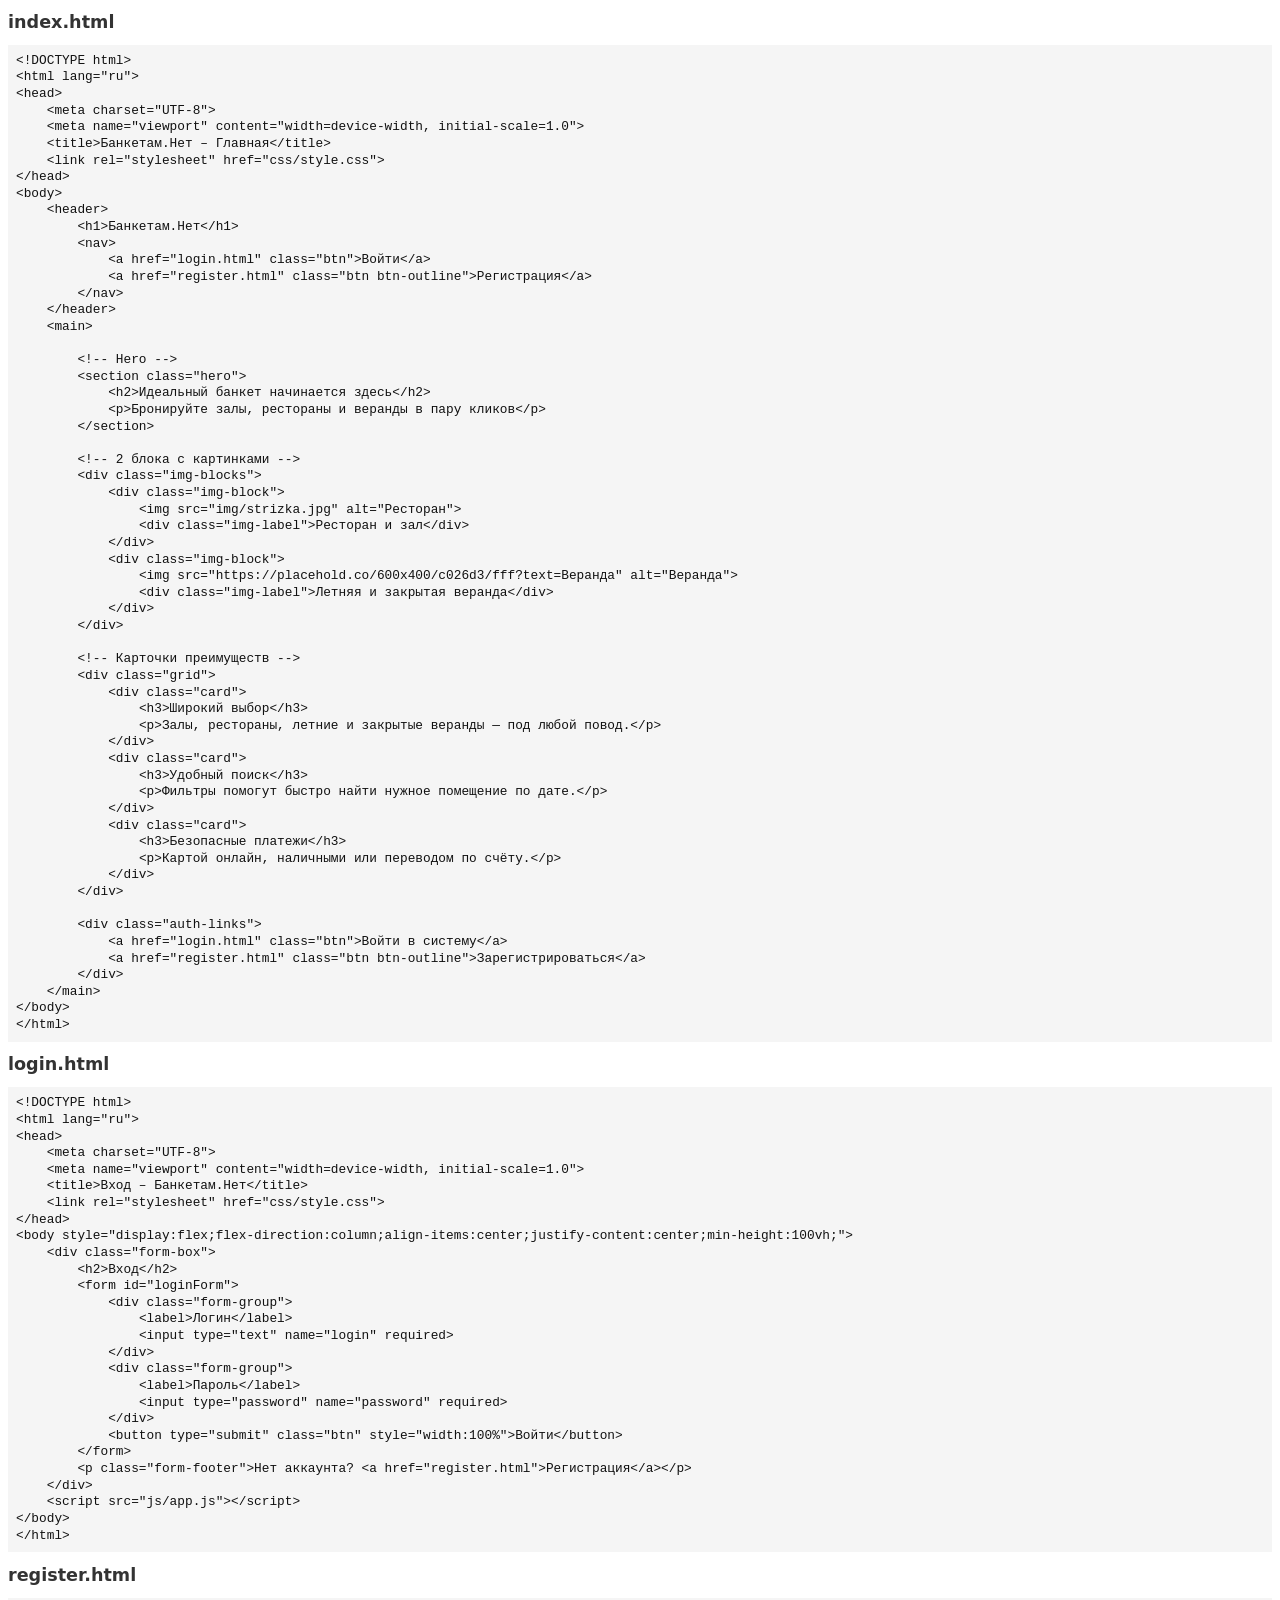
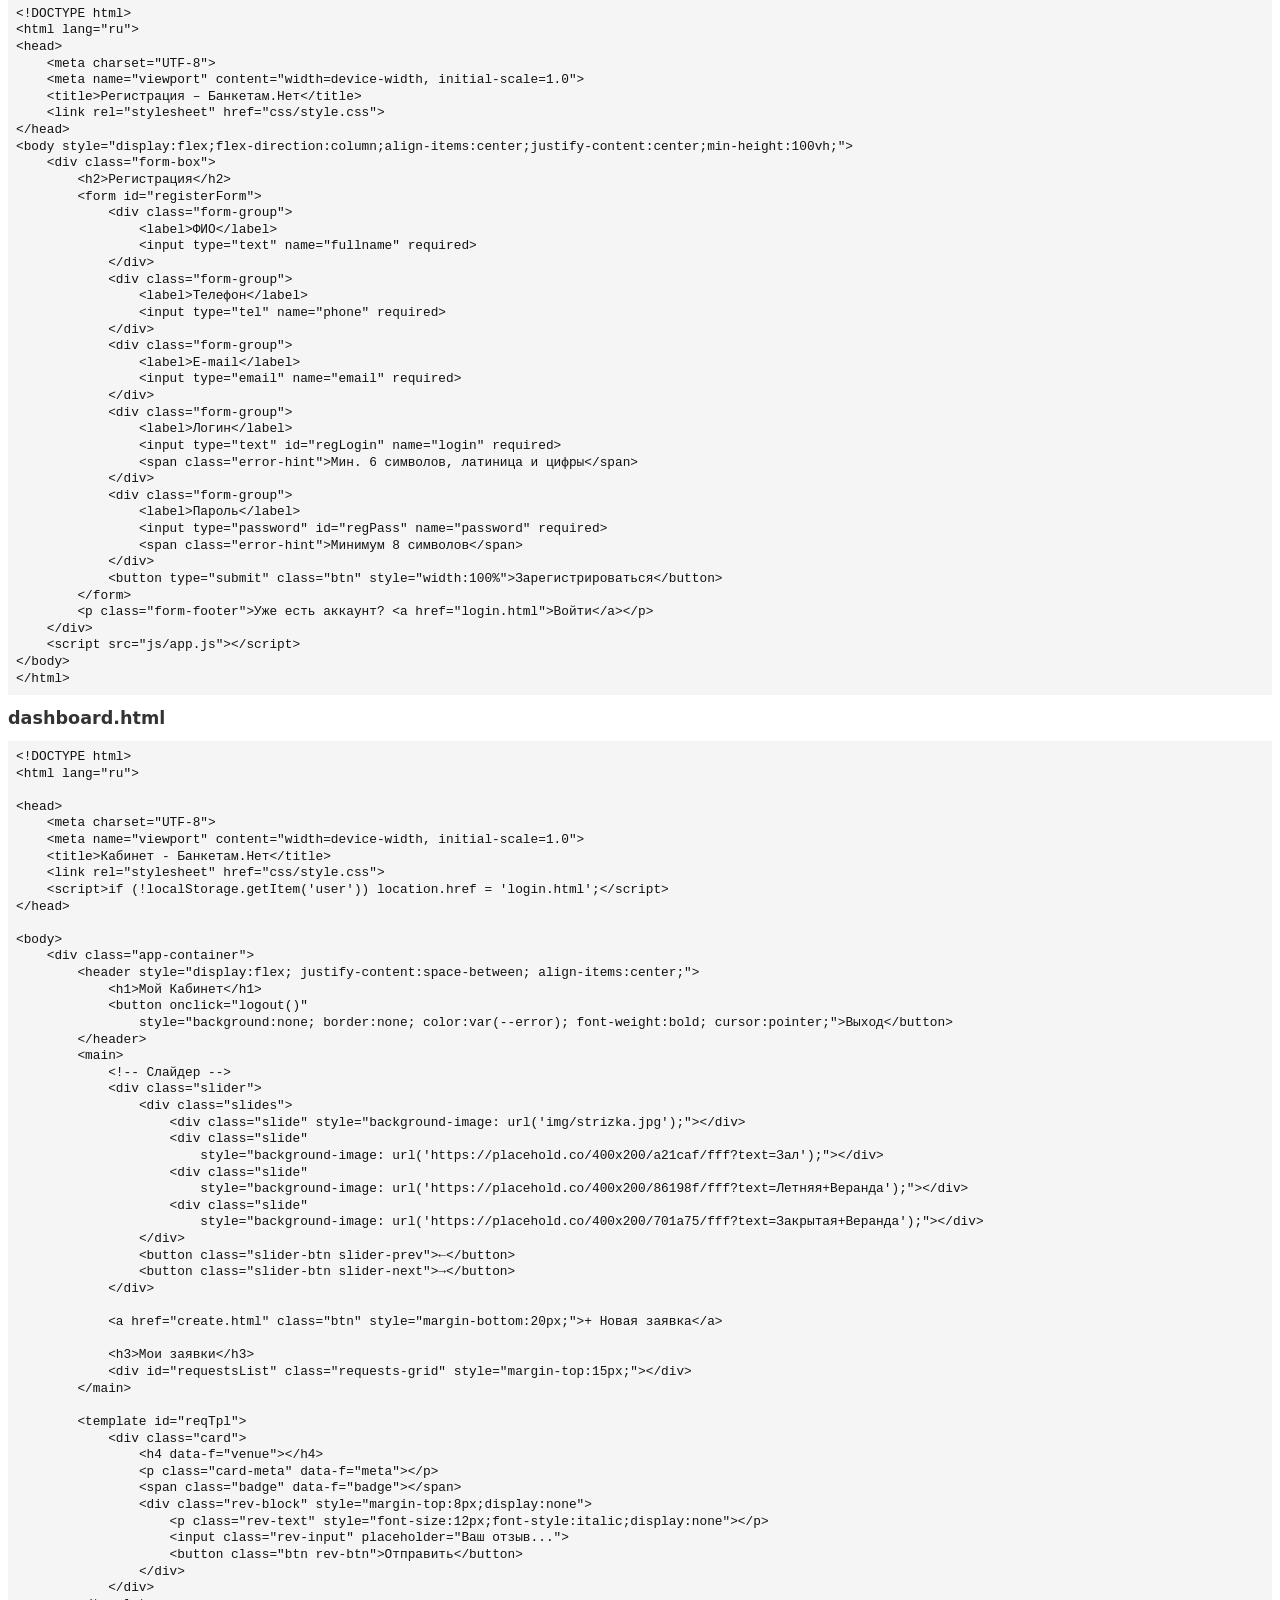
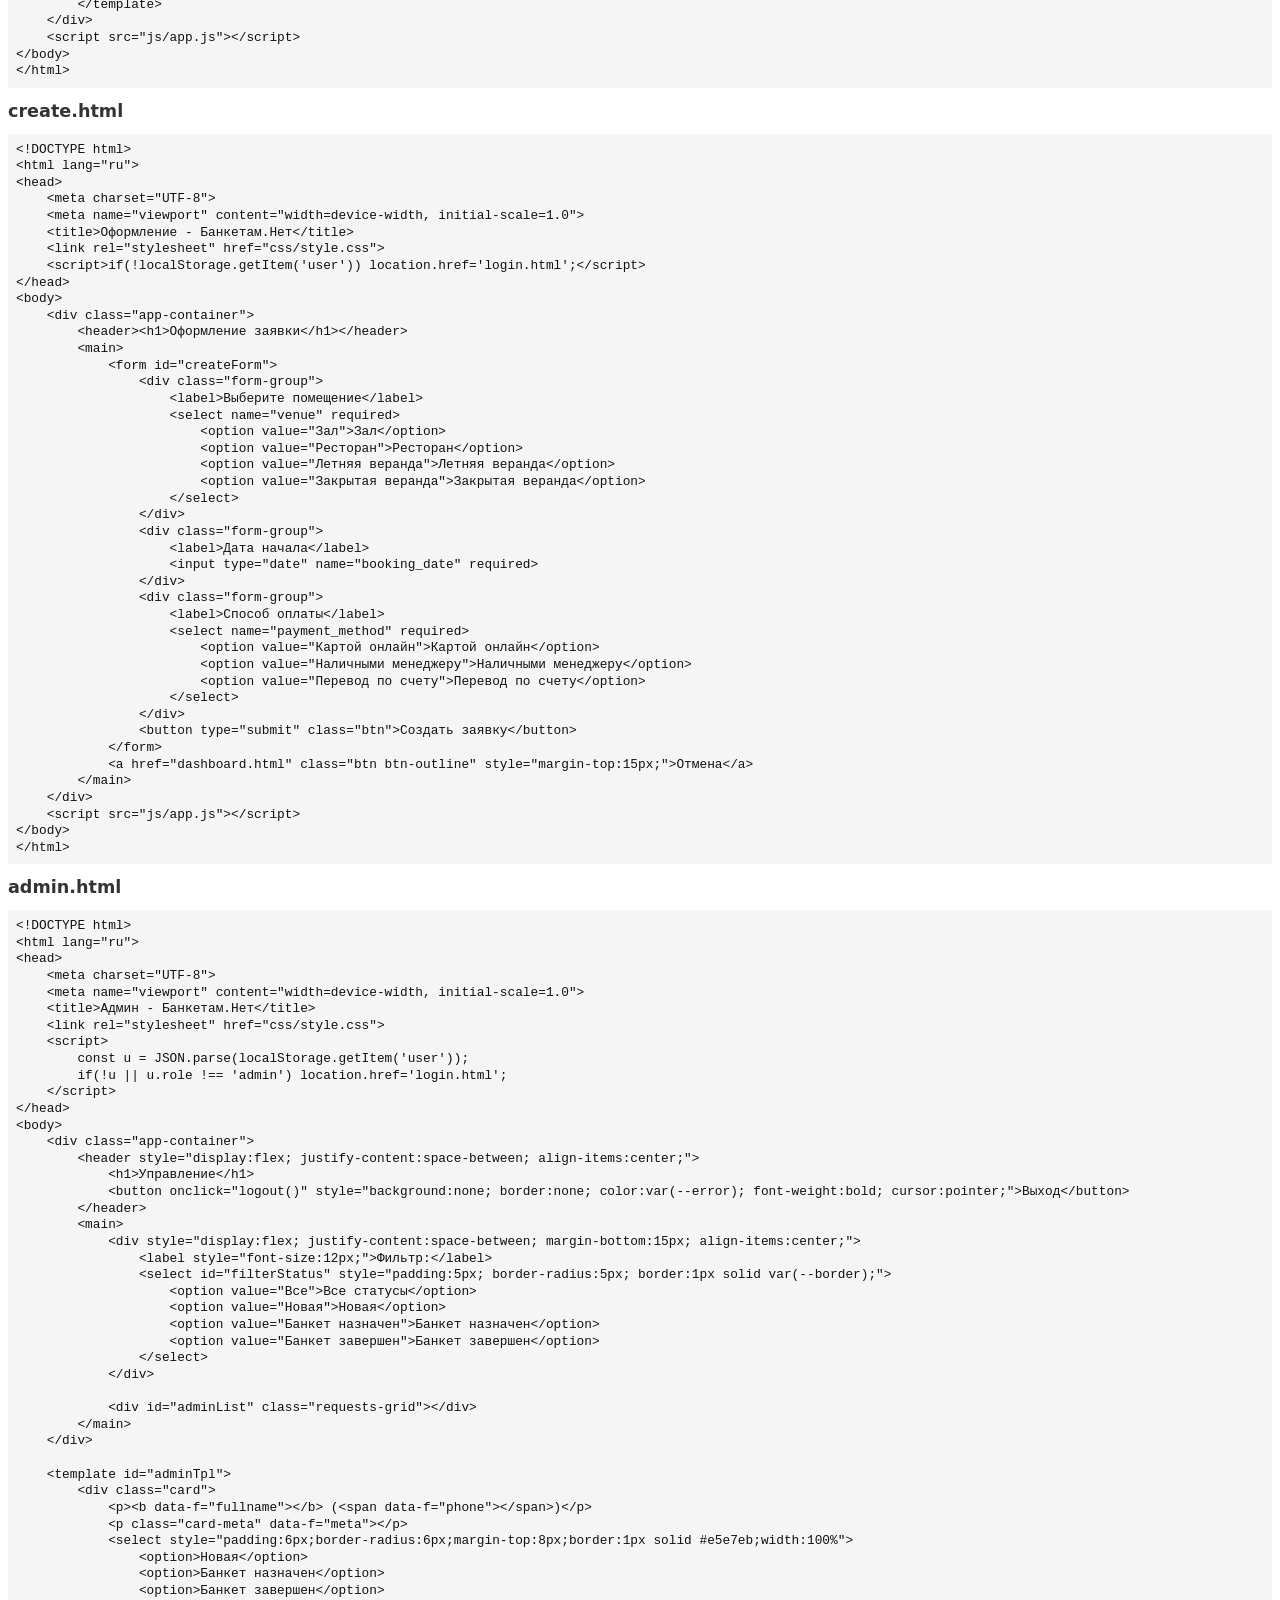
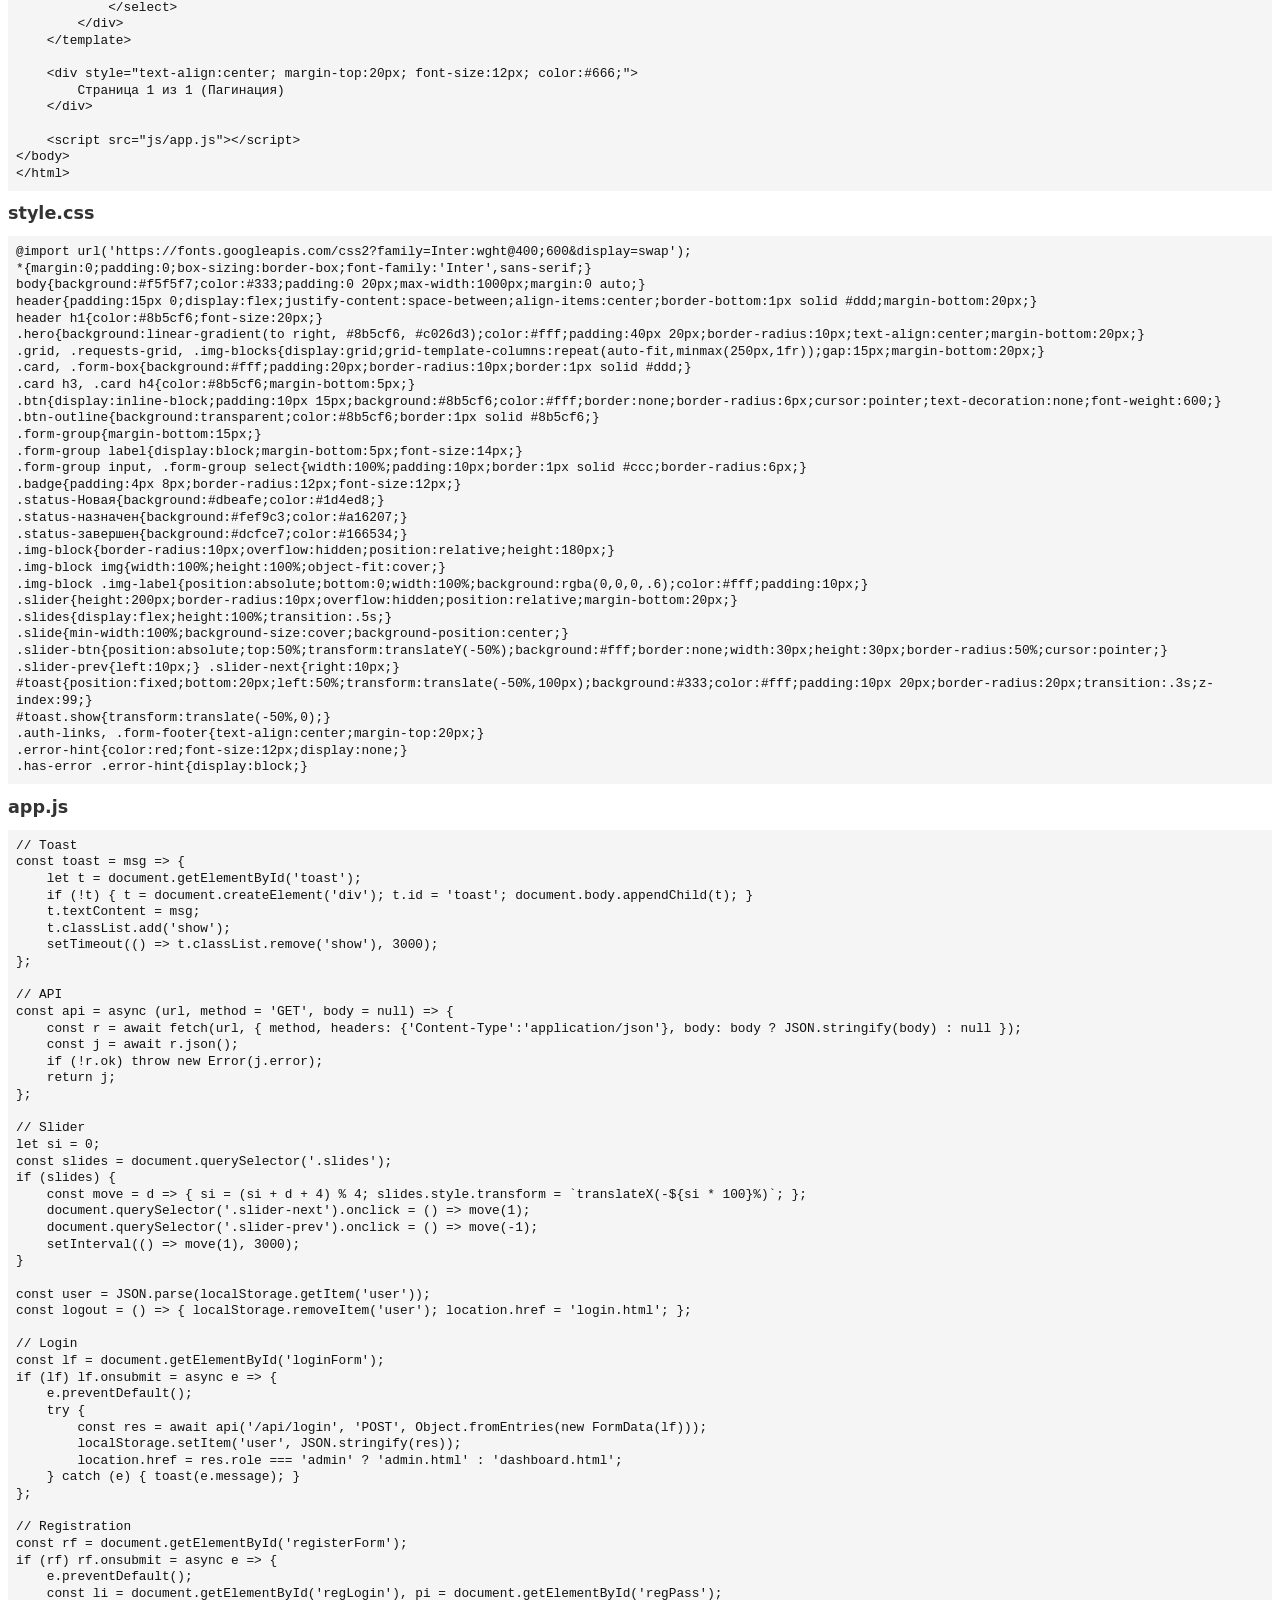
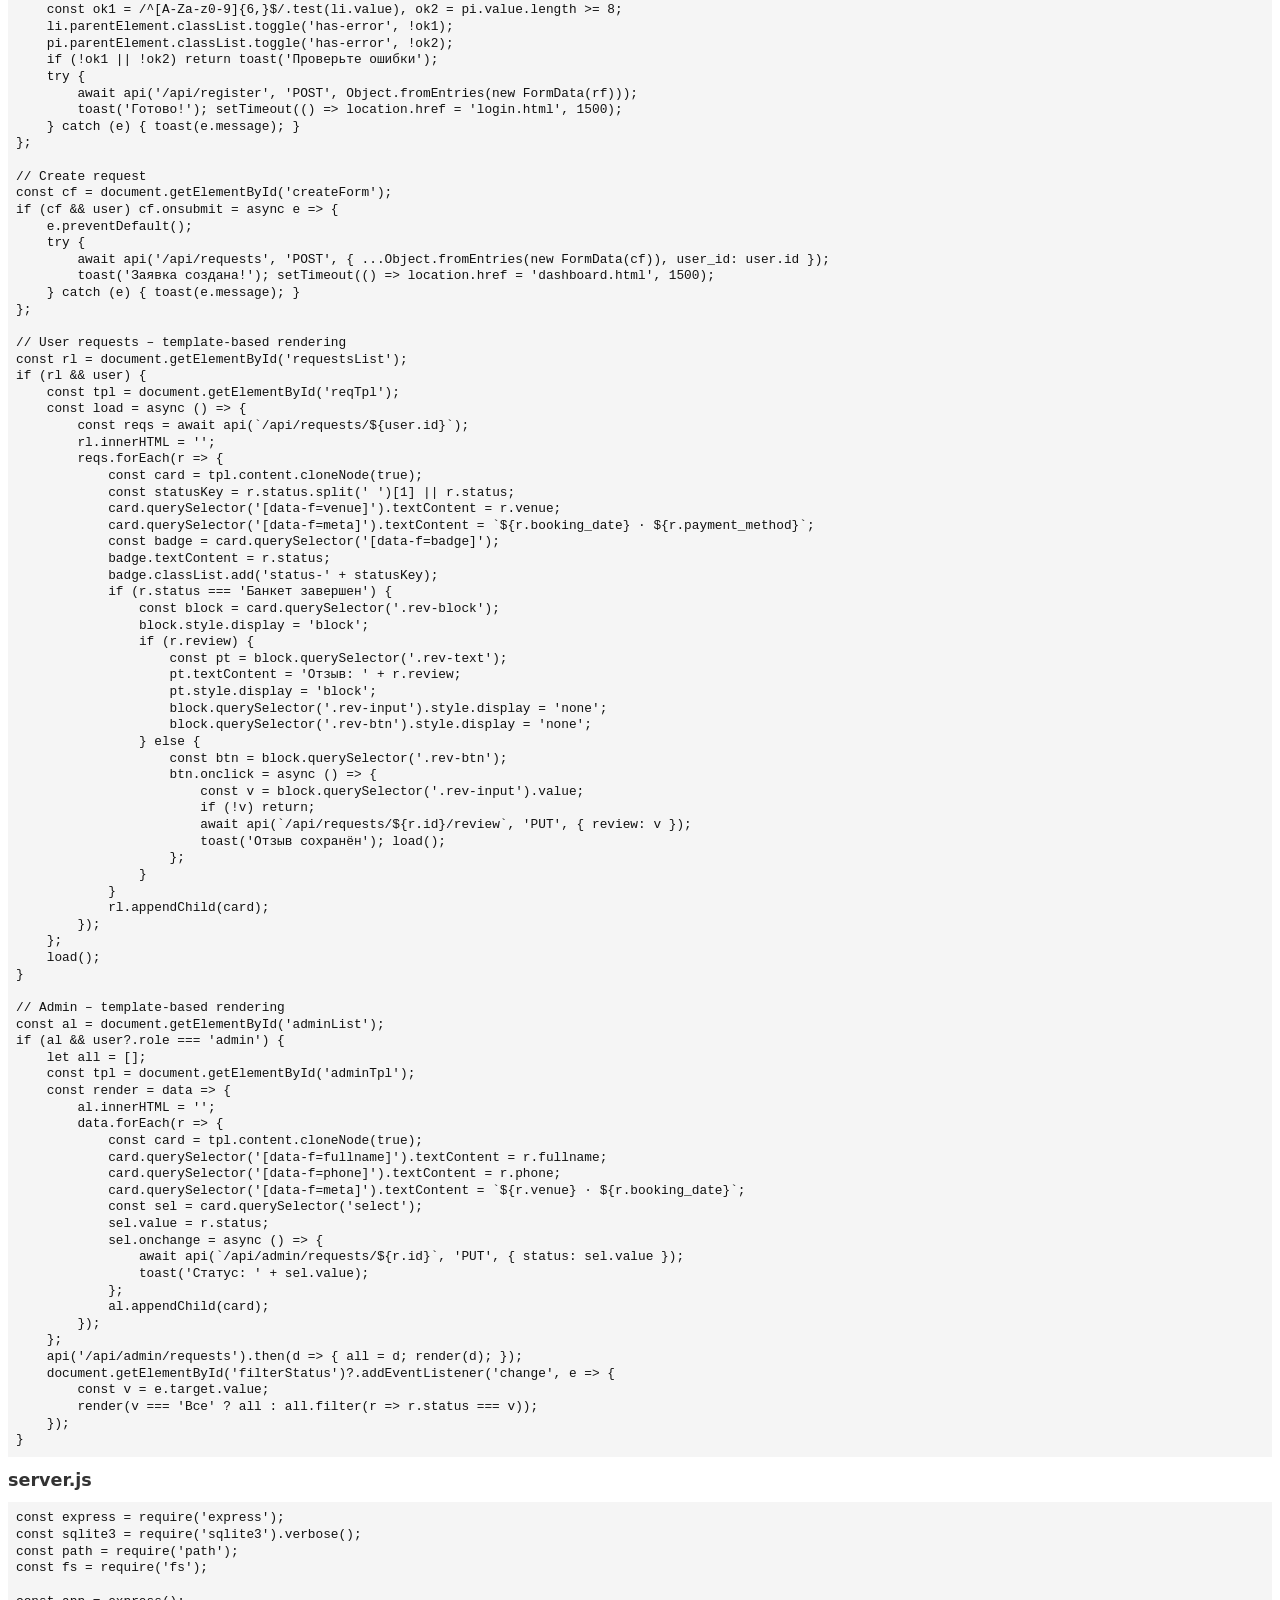
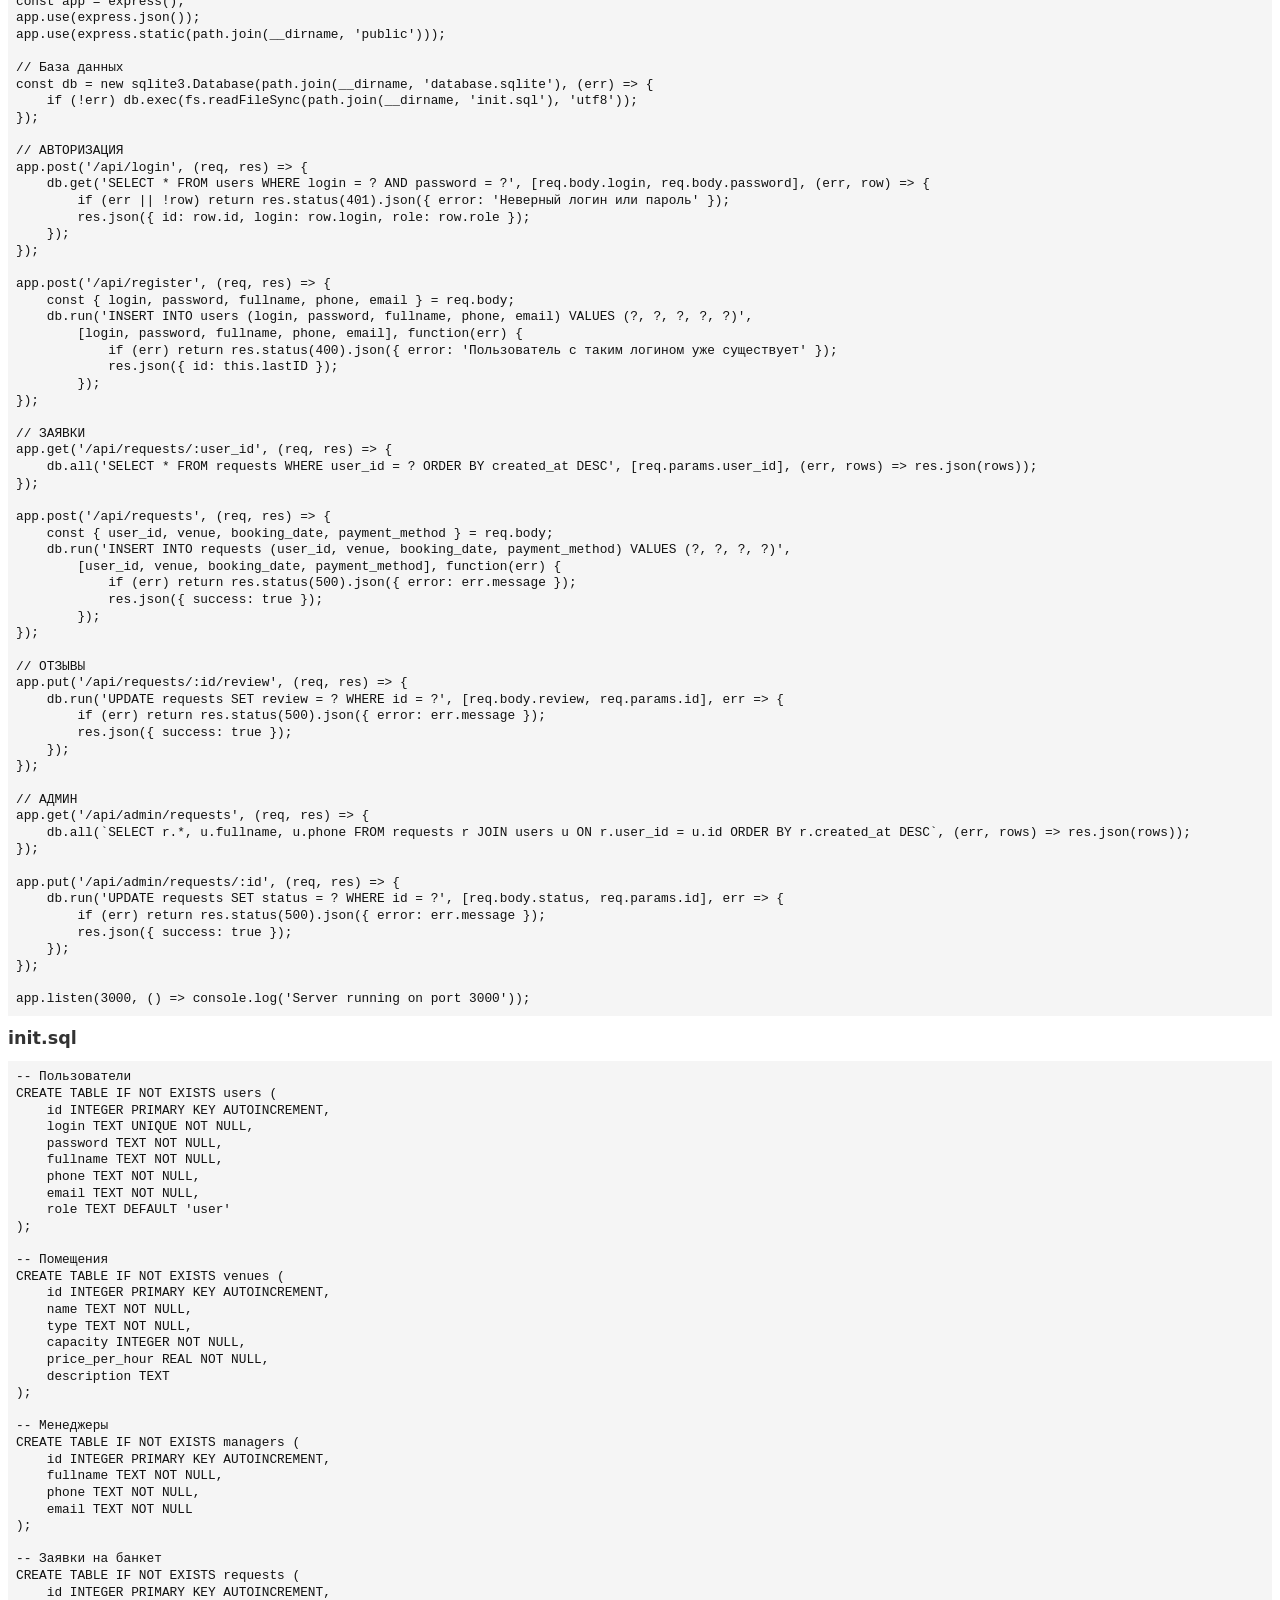
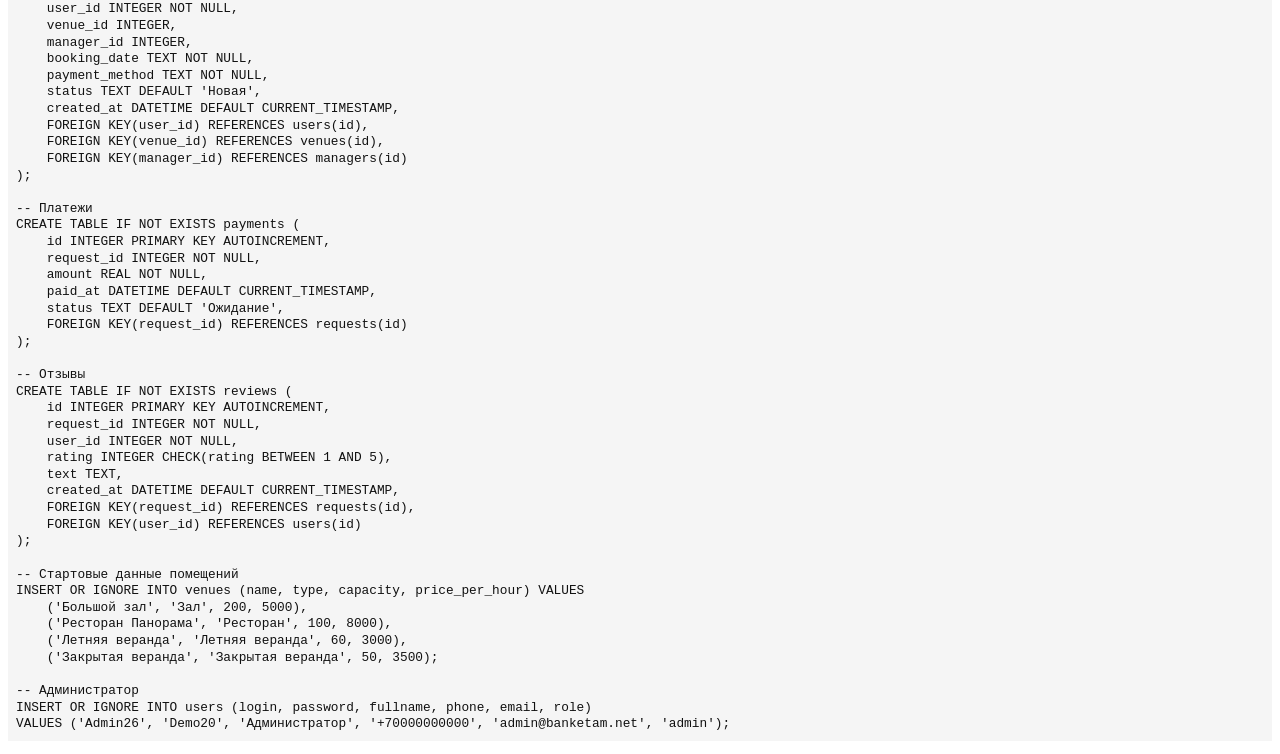
==== index.html @ 36aca2a1 "first commit" ====
<!DOCTYPE html>
<html lang="ru">
<head>
    <meta charset="UTF-8">
    <meta name="viewport" content="width=368,initial-scale=1.0,user-scalable=no">
    <title>Код проекта «Банкетам.Нет» – Apple Watch 8</title>
    <style>
        body{font-family:system-ui,sans-serif;background:#fff;color:#111;margin:0;padding:0;overflow-y:auto;}
        .file{margin:12px 8px;break-inside:avoid;}
        h2{font-size:1.1rem;color:#333;margin:4px 0;}
        pre{background:#f5f5f5;padding:8px;overflow-x:auto;font-size:0.8rem;line-height:1.3;white-space:pre-wrap;word-wrap:break-word;}
        code{font-family:monospace;}
        @media (max-width:400px){
            body{font-size:12px;}
            h2{font-size:1rem;}
        }
    </style>
</head>
<body>
    <div class="file">
        <h2>index.html</h2>
        <pre><code>&lt;!DOCTYPE html&gt;
&lt;html lang=&quot;ru&quot;&gt;
&lt;head&gt;
    &lt;meta charset=&quot;UTF-8&quot;&gt;
    &lt;meta name=&quot;viewport&quot; content=&quot;width=device-width, initial-scale=1.0&quot;&gt;
    &lt;title&gt;Банкетам.Нет – Главная&lt;/title&gt;
    &lt;link rel=&quot;stylesheet&quot; href=&quot;css/style.css&quot;&gt;
&lt;/head&gt;
&lt;body&gt;
    &lt;header&gt;
        &lt;h1&gt;Банкетам.Нет&lt;/h1&gt;
        &lt;nav&gt;
            &lt;a href=&quot;login.html&quot; class=&quot;btn&quot;&gt;Войти&lt;/a&gt;
            &lt;a href=&quot;register.html&quot; class=&quot;btn btn-outline&quot;&gt;Регистрация&lt;/a&gt;
        &lt;/nav&gt;
    &lt;/header&gt;
    &lt;main&gt;

        &lt;!-- Hero --&gt;
        &lt;section class=&quot;hero&quot;&gt;
            &lt;h2&gt;Идеальный банкет начинается здесь&lt;/h2&gt;
            &lt;p&gt;Бронируйте залы, рестораны и веранды в пару кликов&lt;/p&gt;
        &lt;/section&gt;

        &lt;!-- 2 блока с картинками --&gt;
        &lt;div class=&quot;img-blocks&quot;&gt;
            &lt;div class=&quot;img-block&quot;&gt;
                &lt;img src=&quot;img/strizka.jpg&quot; alt=&quot;Ресторан&quot;&gt;
                &lt;div class=&quot;img-label&quot;&gt;Ресторан и зал&lt;/div&gt;
            &lt;/div&gt;
            &lt;div class=&quot;img-block&quot;&gt;
                &lt;img src=&quot;https://placehold.co/600x400/c026d3/fff?text=Веранда&quot; alt=&quot;Веранда&quot;&gt;
                &lt;div class=&quot;img-label&quot;&gt;Летняя и закрытая веранда&lt;/div&gt;
            &lt;/div&gt;
        &lt;/div&gt;

        &lt;!-- Карточки преимуществ --&gt;
        &lt;div class=&quot;grid&quot;&gt;
            &lt;div class=&quot;card&quot;&gt;
                &lt;h3&gt;Широкий выбор&lt;/h3&gt;
                &lt;p&gt;Залы, рестораны, летние и закрытые веранды — под любой повод.&lt;/p&gt;
            &lt;/div&gt;
            &lt;div class=&quot;card&quot;&gt;
                &lt;h3&gt;Удобный поиск&lt;/h3&gt;
                &lt;p&gt;Фильтры помогут быстро найти нужное помещение по дате.&lt;/p&gt;
            &lt;/div&gt;
            &lt;div class=&quot;card&quot;&gt;
                &lt;h3&gt;Безопасные платежи&lt;/h3&gt;
                &lt;p&gt;Картой онлайн, наличными или переводом по счёту.&lt;/p&gt;
            &lt;/div&gt;
        &lt;/div&gt;

        &lt;div class=&quot;auth-links&quot;&gt;
            &lt;a href=&quot;login.html&quot; class=&quot;btn&quot;&gt;Войти в систему&lt;/a&gt;
            &lt;a href=&quot;register.html&quot; class=&quot;btn btn-outline&quot;&gt;Зарегистрироваться&lt;/a&gt;
        &lt;/div&gt;
    &lt;/main&gt;
&lt;/body&gt;
&lt;/html&gt;
</code></pre>
    </div>

    <div class="file">
        <h2>login.html</h2>
        <pre><code>&lt;!DOCTYPE html&gt;
&lt;html lang=&quot;ru&quot;&gt;
&lt;head&gt;
    &lt;meta charset=&quot;UTF-8&quot;&gt;
    &lt;meta name=&quot;viewport&quot; content=&quot;width=device-width, initial-scale=1.0&quot;&gt;
    &lt;title&gt;Вход – Банкетам.Нет&lt;/title&gt;
    &lt;link rel=&quot;stylesheet&quot; href=&quot;css/style.css&quot;&gt;
&lt;/head&gt;
&lt;body style=&quot;display:flex;flex-direction:column;align-items:center;justify-content:center;min-height:100vh;&quot;&gt;
    &lt;div class=&quot;form-box&quot;&gt;
        &lt;h2&gt;Вход&lt;/h2&gt;
        &lt;form id=&quot;loginForm&quot;&gt;
            &lt;div class=&quot;form-group&quot;&gt;
                &lt;label&gt;Логин&lt;/label&gt;
                &lt;input type=&quot;text&quot; name=&quot;login&quot; required&gt;
            &lt;/div&gt;
            &lt;div class=&quot;form-group&quot;&gt;
                &lt;label&gt;Пароль&lt;/label&gt;
                &lt;input type=&quot;password&quot; name=&quot;password&quot; required&gt;
            &lt;/div&gt;
            &lt;button type=&quot;submit&quot; class=&quot;btn&quot; style=&quot;width:100%&quot;&gt;Войти&lt;/button&gt;
        &lt;/form&gt;
        &lt;p class=&quot;form-footer&quot;&gt;Нет аккаунта? &lt;a href=&quot;register.html&quot;&gt;Регистрация&lt;/a&gt;&lt;/p&gt;
    &lt;/div&gt;
    &lt;script src=&quot;js/app.js&quot;&gt;&lt;/script&gt;
&lt;/body&gt;
&lt;/html&gt;
</code></pre>
    </div>

    <div class="file">
        <h2>register.html</h2>
        <pre><code>&lt;!DOCTYPE html&gt;
&lt;html lang=&quot;ru&quot;&gt;
&lt;head&gt;
    &lt;meta charset=&quot;UTF-8&quot;&gt;
    &lt;meta name=&quot;viewport&quot; content=&quot;width=device-width, initial-scale=1.0&quot;&gt;
    &lt;title&gt;Регистрация – Банкетам.Нет&lt;/title&gt;
    &lt;link rel=&quot;stylesheet&quot; href=&quot;css/style.css&quot;&gt;
&lt;/head&gt;
&lt;body style=&quot;display:flex;flex-direction:column;align-items:center;justify-content:center;min-height:100vh;&quot;&gt;
    &lt;div class=&quot;form-box&quot;&gt;
        &lt;h2&gt;Регистрация&lt;/h2&gt;
        &lt;form id=&quot;registerForm&quot;&gt;
            &lt;div class=&quot;form-group&quot;&gt;
                &lt;label&gt;ФИО&lt;/label&gt;
                &lt;input type=&quot;text&quot; name=&quot;fullname&quot; required&gt;
            &lt;/div&gt;
            &lt;div class=&quot;form-group&quot;&gt;
                &lt;label&gt;Телефон&lt;/label&gt;
                &lt;input type=&quot;tel&quot; name=&quot;phone&quot; required&gt;
            &lt;/div&gt;
            &lt;div class=&quot;form-group&quot;&gt;
                &lt;label&gt;E-mail&lt;/label&gt;
                &lt;input type=&quot;email&quot; name=&quot;email&quot; required&gt;
            &lt;/div&gt;
            &lt;div class=&quot;form-group&quot;&gt;
                &lt;label&gt;Логин&lt;/label&gt;
                &lt;input type=&quot;text&quot; id=&quot;regLogin&quot; name=&quot;login&quot; required&gt;
                &lt;span class=&quot;error-hint&quot;&gt;Мин. 6 символов, латиница и цифры&lt;/span&gt;
            &lt;/div&gt;
            &lt;div class=&quot;form-group&quot;&gt;
                &lt;label&gt;Пароль&lt;/label&gt;
                &lt;input type=&quot;password&quot; id=&quot;regPass&quot; name=&quot;password&quot; required&gt;
                &lt;span class=&quot;error-hint&quot;&gt;Минимум 8 символов&lt;/span&gt;
            &lt;/div&gt;
            &lt;button type=&quot;submit&quot; class=&quot;btn&quot; style=&quot;width:100%&quot;&gt;Зарегистрироваться&lt;/button&gt;
        &lt;/form&gt;
        &lt;p class=&quot;form-footer&quot;&gt;Уже есть аккаунт? &lt;a href=&quot;login.html&quot;&gt;Войти&lt;/a&gt;&lt;/p&gt;
    &lt;/div&gt;
    &lt;script src=&quot;js/app.js&quot;&gt;&lt;/script&gt;
&lt;/body&gt;
&lt;/html&gt;
</code></pre>
    </div>

    <div class="file">
        <h2>dashboard.html</h2>
        <pre><code>&lt;!DOCTYPE html&gt;
&lt;html lang=&quot;ru&quot;&gt;

&lt;head&gt;
    &lt;meta charset=&quot;UTF-8&quot;&gt;
    &lt;meta name=&quot;viewport&quot; content=&quot;width=device-width, initial-scale=1.0&quot;&gt;
    &lt;title&gt;Кабинет - Банкетам.Нет&lt;/title&gt;
    &lt;link rel=&quot;stylesheet&quot; href=&quot;css/style.css&quot;&gt;
    &lt;script&gt;if (!localStorage.getItem('user')) location.href = 'login.html';&lt;/script&gt;
&lt;/head&gt;

&lt;body&gt;
    &lt;div class=&quot;app-container&quot;&gt;
        &lt;header style=&quot;display:flex; justify-content:space-between; align-items:center;&quot;&gt;
            &lt;h1&gt;Мой Кабинет&lt;/h1&gt;
            &lt;button onclick=&quot;logout()&quot;
                style=&quot;background:none; border:none; color:var(--error); font-weight:bold; cursor:pointer;&quot;&gt;Выход&lt;/button&gt;
        &lt;/header&gt;
        &lt;main&gt;
            &lt;!-- Слайдер --&gt;
            &lt;div class=&quot;slider&quot;&gt;
                &lt;div class=&quot;slides&quot;&gt;
                    &lt;div class=&quot;slide&quot; style=&quot;background-image: url('img/strizka.jpg');&quot;&gt;&lt;/div&gt;
                    &lt;div class=&quot;slide&quot;
                        style=&quot;background-image: url('https://placehold.co/400x200/a21caf/fff?text=Зал');&quot;&gt;&lt;/div&gt;
                    &lt;div class=&quot;slide&quot;
                        style=&quot;background-image: url('https://placehold.co/400x200/86198f/fff?text=Летняя+Веранда');&quot;&gt;&lt;/div&gt;
                    &lt;div class=&quot;slide&quot;
                        style=&quot;background-image: url('https://placehold.co/400x200/701a75/fff?text=Закрытая+Веранда');&quot;&gt;&lt;/div&gt;
                &lt;/div&gt;
                &lt;button class=&quot;slider-btn slider-prev&quot;&gt;&larr;&lt;/button&gt;
                &lt;button class=&quot;slider-btn slider-next&quot;&gt;&rarr;&lt;/button&gt;
            &lt;/div&gt;

            &lt;a href=&quot;create.html&quot; class=&quot;btn&quot; style=&quot;margin-bottom:20px;&quot;&gt;+ Новая заявка&lt;/a&gt;

            &lt;h3&gt;Мои заявки&lt;/h3&gt;
            &lt;div id=&quot;requestsList&quot; class=&quot;requests-grid&quot; style=&quot;margin-top:15px;&quot;&gt;&lt;/div&gt;
        &lt;/main&gt;

        &lt;template id=&quot;reqTpl&quot;&gt;
            &lt;div class=&quot;card&quot;&gt;
                &lt;h4 data-f=&quot;venue&quot;&gt;&lt;/h4&gt;
                &lt;p class=&quot;card-meta&quot; data-f=&quot;meta&quot;&gt;&lt;/p&gt;
                &lt;span class=&quot;badge&quot; data-f=&quot;badge&quot;&gt;&lt;/span&gt;
                &lt;div class=&quot;rev-block&quot; style=&quot;margin-top:8px;display:none&quot;&gt;
                    &lt;p class=&quot;rev-text&quot; style=&quot;font-size:12px;font-style:italic;display:none&quot;&gt;&lt;/p&gt;
                    &lt;input class=&quot;rev-input&quot; placeholder=&quot;Ваш отзыв...&quot;&gt;
                    &lt;button class=&quot;btn rev-btn&quot;&gt;Отправить&lt;/button&gt;
                &lt;/div&gt;
            &lt;/div&gt;
        &lt;/template&gt;
    &lt;/div&gt;
    &lt;script src=&quot;js/app.js&quot;&gt;&lt;/script&gt;
&lt;/body&gt;
&lt;/html&gt;
</code></pre>
    </div>

    <div class="file">
        <h2>create.html</h2>
        <pre><code>&lt;!DOCTYPE html&gt;
&lt;html lang=&quot;ru&quot;&gt;
&lt;head&gt;
    &lt;meta charset=&quot;UTF-8&quot;&gt;
    &lt;meta name=&quot;viewport&quot; content=&quot;width=device-width, initial-scale=1.0&quot;&gt;
    &lt;title&gt;Оформление - Банкетам.Нет&lt;/title&gt;
    &lt;link rel=&quot;stylesheet&quot; href=&quot;css/style.css&quot;&gt;
    &lt;script&gt;if(!localStorage.getItem('user')) location.href='login.html';&lt;/script&gt;
&lt;/head&gt;
&lt;body&gt;
    &lt;div class=&quot;app-container&quot;&gt;
        &lt;header&gt;&lt;h1&gt;Оформление заявки&lt;/h1&gt;&lt;/header&gt;
        &lt;main&gt;
            &lt;form id=&quot;createForm&quot;&gt;
                &lt;div class=&quot;form-group&quot;&gt;
                    &lt;label&gt;Выберите помещение&lt;/label&gt;
                    &lt;select name=&quot;venue&quot; required&gt;
                        &lt;option value=&quot;Зал&quot;&gt;Зал&lt;/option&gt;
                        &lt;option value=&quot;Ресторан&quot;&gt;Ресторан&lt;/option&gt;
                        &lt;option value=&quot;Летняя веранда&quot;&gt;Летняя веранда&lt;/option&gt;
                        &lt;option value=&quot;Закрытая веранда&quot;&gt;Закрытая веранда&lt;/option&gt;
                    &lt;/select&gt;
                &lt;/div&gt;
                &lt;div class=&quot;form-group&quot;&gt;
                    &lt;label&gt;Дата начала&lt;/label&gt;
                    &lt;input type=&quot;date&quot; name=&quot;booking_date&quot; required&gt;
                &lt;/div&gt;
                &lt;div class=&quot;form-group&quot;&gt;
                    &lt;label&gt;Способ оплаты&lt;/label&gt;
                    &lt;select name=&quot;payment_method&quot; required&gt;
                        &lt;option value=&quot;Картой онлайн&quot;&gt;Картой онлайн&lt;/option&gt;
                        &lt;option value=&quot;Наличными менеджеру&quot;&gt;Наличными менеджеру&lt;/option&gt;
                        &lt;option value=&quot;Перевод по счету&quot;&gt;Перевод по счету&lt;/option&gt;
                    &lt;/select&gt;
                &lt;/div&gt;
                &lt;button type=&quot;submit&quot; class=&quot;btn&quot;&gt;Создать заявку&lt;/button&gt;
            &lt;/form&gt;
            &lt;a href=&quot;dashboard.html&quot; class=&quot;btn btn-outline&quot; style=&quot;margin-top:15px;&quot;&gt;Отмена&lt;/a&gt;
        &lt;/main&gt;
    &lt;/div&gt;
    &lt;script src=&quot;js/app.js&quot;&gt;&lt;/script&gt;
&lt;/body&gt;
&lt;/html&gt;
</code></pre>
    </div>

    <div class="file">
        <h2>admin.html</h2>
        <pre><code>&lt;!DOCTYPE html&gt;
&lt;html lang=&quot;ru&quot;&gt;
&lt;head&gt;
    &lt;meta charset=&quot;UTF-8&quot;&gt;
    &lt;meta name=&quot;viewport&quot; content=&quot;width=device-width, initial-scale=1.0&quot;&gt;
    &lt;title&gt;Админ - Банкетам.Нет&lt;/title&gt;
    &lt;link rel=&quot;stylesheet&quot; href=&quot;css/style.css&quot;&gt;
    &lt;script&gt;
        const u = JSON.parse(localStorage.getItem('user'));
        if(!u || u.role !== 'admin') location.href='login.html';
    &lt;/script&gt;
&lt;/head&gt;
&lt;body&gt;
    &lt;div class=&quot;app-container&quot;&gt;
        &lt;header style=&quot;display:flex; justify-content:space-between; align-items:center;&quot;&gt;
            &lt;h1&gt;Управление&lt;/h1&gt;
            &lt;button onclick=&quot;logout()&quot; style=&quot;background:none; border:none; color:var(--error); font-weight:bold; cursor:pointer;&quot;&gt;Выход&lt;/button&gt;
        &lt;/header&gt;
        &lt;main&gt;
            &lt;div style=&quot;display:flex; justify-content:space-between; margin-bottom:15px; align-items:center;&quot;&gt;
                &lt;label style=&quot;font-size:12px;&quot;&gt;Фильтр:&lt;/label&gt;
                &lt;select id=&quot;filterStatus&quot; style=&quot;padding:5px; border-radius:5px; border:1px solid var(--border);&quot;&gt;
                    &lt;option value=&quot;Все&quot;&gt;Все статусы&lt;/option&gt;
                    &lt;option value=&quot;Новая&quot;&gt;Новая&lt;/option&gt;
                    &lt;option value=&quot;Банкет назначен&quot;&gt;Банкет назначен&lt;/option&gt;
                    &lt;option value=&quot;Банкет завершен&quot;&gt;Банкет завершен&lt;/option&gt;
                &lt;/select&gt;
            &lt;/div&gt;

            &lt;div id=&quot;adminList&quot; class=&quot;requests-grid&quot;&gt;&lt;/div&gt;
        &lt;/main&gt;
    &lt;/div&gt;

    &lt;template id=&quot;adminTpl&quot;&gt;
        &lt;div class=&quot;card&quot;&gt;
            &lt;p&gt;&lt;b data-f=&quot;fullname&quot;&gt;&lt;/b&gt; (&lt;span data-f=&quot;phone&quot;&gt;&lt;/span&gt;)&lt;/p&gt;
            &lt;p class=&quot;card-meta&quot; data-f=&quot;meta&quot;&gt;&lt;/p&gt;
            &lt;select style=&quot;padding:6px;border-radius:6px;margin-top:8px;border:1px solid #e5e7eb;width:100%&quot;&gt;
                &lt;option&gt;Новая&lt;/option&gt;
                &lt;option&gt;Банкет назначен&lt;/option&gt;
                &lt;option&gt;Банкет завершен&lt;/option&gt;
            &lt;/select&gt;
        &lt;/div&gt;
    &lt;/template&gt;

    &lt;div style=&quot;text-align:center; margin-top:20px; font-size:12px; color:#666;&quot;&gt;
        Страница 1 из 1 (Пагинация)
    &lt;/div&gt;

    &lt;script src=&quot;js/app.js&quot;&gt;&lt;/script&gt;
&lt;/body&gt;
&lt;/html&gt;
</code></pre>
    </div>

    <div class="file">
        <h2>style.css</h2>
        <pre><code>@import url('https://fonts.googleapis.com/css2?family=Inter:wght@400;600&display=swap');
*{margin:0;padding:0;box-sizing:border-box;font-family:'Inter',sans-serif;}
body{background:#f5f5f7;color:#333;padding:0 20px;max-width:1000px;margin:0 auto;}
header{padding:15px 0;display:flex;justify-content:space-between;align-items:center;border-bottom:1px solid #ddd;margin-bottom:20px;}
header h1{color:#8b5cf6;font-size:20px;}
.hero{background:linear-gradient(to right, #8b5cf6, #c026d3);color:#fff;padding:40px 20px;border-radius:10px;text-align:center;margin-bottom:20px;}
.grid, .requests-grid, .img-blocks{display:grid;grid-template-columns:repeat(auto-fit,minmax(250px,1fr));gap:15px;margin-bottom:20px;}
.card, .form-box{background:#fff;padding:20px;border-radius:10px;border:1px solid #ddd;}
.card h3, .card h4{color:#8b5cf6;margin-bottom:5px;}
.btn{display:inline-block;padding:10px 15px;background:#8b5cf6;color:#fff;border:none;border-radius:6px;cursor:pointer;text-decoration:none;font-weight:600;}
.btn-outline{background:transparent;color:#8b5cf6;border:1px solid #8b5cf6;}
.form-group{margin-bottom:15px;}
.form-group label{display:block;margin-bottom:5px;font-size:14px;}
.form-group input, .form-group select{width:100%;padding:10px;border:1px solid #ccc;border-radius:6px;}
.badge{padding:4px 8px;border-radius:12px;font-size:12px;}
.status-Новая{background:#dbeafe;color:#1d4ed8;}
.status-назначен{background:#fef9c3;color:#a16207;}
.status-завершен{background:#dcfce7;color:#166534;}
.img-block{border-radius:10px;overflow:hidden;position:relative;height:180px;}
.img-block img{width:100%;height:100%;object-fit:cover;}
.img-block .img-label{position:absolute;bottom:0;width:100%;background:rgba(0,0,0,.6);color:#fff;padding:10px;}
.slider{height:200px;border-radius:10px;overflow:hidden;position:relative;margin-bottom:20px;}
.slides{display:flex;height:100%;transition:.5s;}
.slide{min-width:100%;background-size:cover;background-position:center;}
.slider-btn{position:absolute;top:50%;transform:translateY(-50%);background:#fff;border:none;width:30px;height:30px;border-radius:50%;cursor:pointer;}
.slider-prev{left:10px;} .slider-next{right:10px;}
#toast{position:fixed;bottom:20px;left:50%;transform:translate(-50%,100px);background:#333;color:#fff;padding:10px 20px;border-radius:20px;transition:.3s;z-index:99;}
#toast.show{transform:translate(-50%,0);}
.auth-links, .form-footer{text-align:center;margin-top:20px;}
.error-hint{color:red;font-size:12px;display:none;}
.has-error .error-hint{display:block;}
</code></pre>
    </div>

    <div class="file">
        <h2>app.js</h2>
        <pre><code>// Toast
const toast = msg => {
    let t = document.getElementById('toast');
    if (!t) { t = document.createElement('div'); t.id = 'toast'; document.body.appendChild(t); }
    t.textContent = msg;
    t.classList.add('show');
    setTimeout(() => t.classList.remove('show'), 3000);
};

// API
const api = async (url, method = 'GET', body = null) => {
    const r = await fetch(url, { method, headers: {'Content-Type':'application/json'}, body: body ? JSON.stringify(body) : null });
    const j = await r.json();
    if (!r.ok) throw new Error(j.error);
    return j;
};

// Slider
let si = 0;
const slides = document.querySelector('.slides');
if (slides) {
    const move = d => { si = (si + d + 4) % 4; slides.style.transform = `translateX(-${si * 100}%)`; };
    document.querySelector('.slider-next').onclick = () => move(1);
    document.querySelector('.slider-prev').onclick = () => move(-1);
    setInterval(() => move(1), 3000);
}

const user = JSON.parse(localStorage.getItem('user'));
const logout = () => { localStorage.removeItem('user'); location.href = 'login.html'; };

// Login
const lf = document.getElementById('loginForm');
if (lf) lf.onsubmit = async e => {
    e.preventDefault();
    try {
        const res = await api('/api/login', 'POST', Object.fromEntries(new FormData(lf)));
        localStorage.setItem('user', JSON.stringify(res));
        location.href = res.role === 'admin' ? 'admin.html' : 'dashboard.html';
    } catch (e) { toast(e.message); }
};

// Registration
const rf = document.getElementById('registerForm');
if (rf) rf.onsubmit = async e => {
    e.preventDefault();
    const li = document.getElementById('regLogin'), pi = document.getElementById('regPass');
    const ok1 = /^[A-Za-z0-9]{6,}$/.test(li.value), ok2 = pi.value.length >= 8;
    li.parentElement.classList.toggle('has-error', !ok1);
    pi.parentElement.classList.toggle('has-error', !ok2);
    if (!ok1 || !ok2) return toast('Проверьте ошибки');
    try {
        await api('/api/register', 'POST', Object.fromEntries(new FormData(rf)));
        toast('Готово!'); setTimeout(() => location.href = 'login.html', 1500);
    } catch (e) { toast(e.message); }
};

// Create request
const cf = document.getElementById('createForm');
if (cf && user) cf.onsubmit = async e => {
    e.preventDefault();
    try {
        await api('/api/requests', 'POST', { ...Object.fromEntries(new FormData(cf)), user_id: user.id });
        toast('Заявка создана!'); setTimeout(() => location.href = 'dashboard.html', 1500);
    } catch (e) { toast(e.message); }
};

// User requests – template‑based rendering
const rl = document.getElementById('requestsList');
if (rl && user) {
    const tpl = document.getElementById('reqTpl');
    const load = async () => {
        const reqs = await api(`/api/requests/${user.id}`);
        rl.innerHTML = '';
        reqs.forEach(r => {
            const card = tpl.content.cloneNode(true);
            const statusKey = r.status.split(' ')[1] || r.status;
            card.querySelector('[data-f=venue]').textContent = r.venue;
            card.querySelector('[data-f=meta]').textContent = `${r.booking_date} · ${r.payment_method}`;
            const badge = card.querySelector('[data-f=badge]');
            badge.textContent = r.status;
            badge.classList.add('status-' + statusKey);
            if (r.status === 'Банкет завершен') {
                const block = card.querySelector('.rev-block');
                block.style.display = 'block';
                if (r.review) {
                    const pt = block.querySelector('.rev-text');
                    pt.textContent = 'Отзыв: ' + r.review;
                    pt.style.display = 'block';
                    block.querySelector('.rev-input').style.display = 'none';
                    block.querySelector('.rev-btn').style.display = 'none';
                } else {
                    const btn = block.querySelector('.rev-btn');
                    btn.onclick = async () => {
                        const v = block.querySelector('.rev-input').value;
                        if (!v) return;
                        await api(`/api/requests/${r.id}/review`, 'PUT', { review: v });
                        toast('Отзыв сохранён'); load();
                    };
                }
            }
            rl.appendChild(card);
        });
    };
    load();
}

// Admin – template‑based rendering
const al = document.getElementById('adminList');
if (al && user?.role === 'admin') {
    let all = [];
    const tpl = document.getElementById('adminTpl');
    const render = data => {
        al.innerHTML = '';
        data.forEach(r => {
            const card = tpl.content.cloneNode(true);
            card.querySelector('[data-f=fullname]').textContent = r.fullname;
            card.querySelector('[data-f=phone]').textContent = r.phone;
            card.querySelector('[data-f=meta]').textContent = `${r.venue} · ${r.booking_date}`;
            const sel = card.querySelector('select');
            sel.value = r.status;
            sel.onchange = async () => {
                await api(`/api/admin/requests/${r.id}`, 'PUT', { status: sel.value });
                toast('Статус: ' + sel.value);
            };
            al.appendChild(card);
        });
    };
    api('/api/admin/requests').then(d => { all = d; render(d); });
    document.getElementById('filterStatus')?.addEventListener('change', e => {
        const v = e.target.value;
        render(v === 'Все' ? all : all.filter(r => r.status === v));
    });
}
</code></pre>
    </div>

    <div class="file">
        <h2>server.js</h2>
        <pre><code>const express = require('express');
const sqlite3 = require('sqlite3').verbose();
const path = require('path');
const fs = require('fs');

const app = express();
app.use(express.json());
app.use(express.static(path.join(__dirname, 'public')));

// База данных
const db = new sqlite3.Database(path.join(__dirname, 'database.sqlite'), (err) => {
    if (!err) db.exec(fs.readFileSync(path.join(__dirname, 'init.sql'), 'utf8'));
});

// АВТОРИЗАЦИЯ
app.post('/api/login', (req, res) => {
    db.get('SELECT * FROM users WHERE login = ? AND password = ?', [req.body.login, req.body.password], (err, row) => {
        if (err || !row) return res.status(401).json({ error: 'Неверный логин или пароль' });
        res.json({ id: row.id, login: row.login, role: row.role });
    });
});

app.post('/api/register', (req, res) => {
    const { login, password, fullname, phone, email } = req.body;
    db.run('INSERT INTO users (login, password, fullname, phone, email) VALUES (?, ?, ?, ?, ?)',
        [login, password, fullname, phone, email], function(err) {
            if (err) return res.status(400).json({ error: 'Пользователь с таким логином уже существует' });
            res.json({ id: this.lastID });
        });
});

// ЗАЯВКИ
app.get('/api/requests/:user_id', (req, res) => {
    db.all('SELECT * FROM requests WHERE user_id = ? ORDER BY created_at DESC', [req.params.user_id], (err, rows) => res.json(rows));
});

app.post('/api/requests', (req, res) => {
    const { user_id, venue, booking_date, payment_method } = req.body;
    db.run('INSERT INTO requests (user_id, venue, booking_date, payment_method) VALUES (?, ?, ?, ?)',
        [user_id, venue, booking_date, payment_method], function(err) {
            if (err) return res.status(500).json({ error: err.message });
            res.json({ success: true });
        });
});

// ОТЗЫВЫ
app.put('/api/requests/:id/review', (req, res) => {
    db.run('UPDATE requests SET review = ? WHERE id = ?', [req.body.review, req.params.id], err => {
        if (err) return res.status(500).json({ error: err.message });
        res.json({ success: true });
    });
});

// АДМИН
app.get('/api/admin/requests', (req, res) => {
    db.all(`SELECT r.*, u.fullname, u.phone FROM requests r JOIN users u ON r.user_id = u.id ORDER BY r.created_at DESC`, (err, rows) => res.json(rows));
});

app.put('/api/admin/requests/:id', (req, res) => {
    db.run('UPDATE requests SET status = ? WHERE id = ?', [req.body.status, req.params.id], err => {
        if (err) return res.status(500).json({ error: err.message });
        res.json({ success: true });
    });
});

app.listen(3000, () => console.log('Server running on port 3000'));
</code></pre>
    </div>

    <div class="file">
        <h2>init.sql</h2>
        <pre><code>-- Пользователи
CREATE TABLE IF NOT EXISTS users (
    id INTEGER PRIMARY KEY AUTOINCREMENT,
    login TEXT UNIQUE NOT NULL,
    password TEXT NOT NULL,
    fullname TEXT NOT NULL,
    phone TEXT NOT NULL,
    email TEXT NOT NULL,
    role TEXT DEFAULT 'user'
);

-- Помещения
CREATE TABLE IF NOT EXISTS venues (
    id INTEGER PRIMARY KEY AUTOINCREMENT,
    name TEXT NOT NULL,
    type TEXT NOT NULL,
    capacity INTEGER NOT NULL,
    price_per_hour REAL NOT NULL,
    description TEXT
);

-- Менеджеры
CREATE TABLE IF NOT EXISTS managers (
    id INTEGER PRIMARY KEY AUTOINCREMENT,
    fullname TEXT NOT NULL,
    phone TEXT NOT NULL,
    email TEXT NOT NULL
);

-- Заявки на банкет
CREATE TABLE IF NOT EXISTS requests (
    id INTEGER PRIMARY KEY AUTOINCREMENT,
    user_id INTEGER NOT NULL,
    venue_id INTEGER,
    manager_id INTEGER,
    booking_date TEXT NOT NULL,
    payment_method TEXT NOT NULL,
    status TEXT DEFAULT 'Новая',
    created_at DATETIME DEFAULT CURRENT_TIMESTAMP,
    FOREIGN KEY(user_id) REFERENCES users(id),
    FOREIGN KEY(venue_id) REFERENCES venues(id),
    FOREIGN KEY(manager_id) REFERENCES managers(id)
);

-- Платежи
CREATE TABLE IF NOT EXISTS payments (
    id INTEGER PRIMARY KEY AUTOINCREMENT,
    request_id INTEGER NOT NULL,
    amount REAL NOT NULL,
    paid_at DATETIME DEFAULT CURRENT_TIMESTAMP,
    status TEXT DEFAULT 'Ожидание',
    FOREIGN KEY(request_id) REFERENCES requests(id)
);

-- Отзывы
CREATE TABLE IF NOT EXISTS reviews (
    id INTEGER PRIMARY KEY AUTOINCREMENT,
    request_id INTEGER NOT NULL,
    user_id INTEGER NOT NULL,
    rating INTEGER CHECK(rating BETWEEN 1 AND 5),
    text TEXT,
    created_at DATETIME DEFAULT CURRENT_TIMESTAMP,
    FOREIGN KEY(request_id) REFERENCES requests(id),
    FOREIGN KEY(user_id) REFERENCES users(id)
);

-- Стартовые данные помещений
INSERT OR IGNORE INTO venues (name, type, capacity, price_per_hour) VALUES
    ('Большой зал', 'Зал', 200, 5000),
    ('Ресторан Панорама', 'Ресторан', 100, 8000),
    ('Летняя веранда', 'Летняя веранда', 60, 3000),
    ('Закрытая веранда', 'Закрытая веранда', 50, 3500);

-- Администратор
INSERT OR IGNORE INTO users (login, password, fullname, phone, email, role)
VALUES ('Admin26', 'Demo20', 'Администратор', '+70000000000', 'admin@banketam.net', 'admin');
</code></pre>
    </div>
</body>
</html>
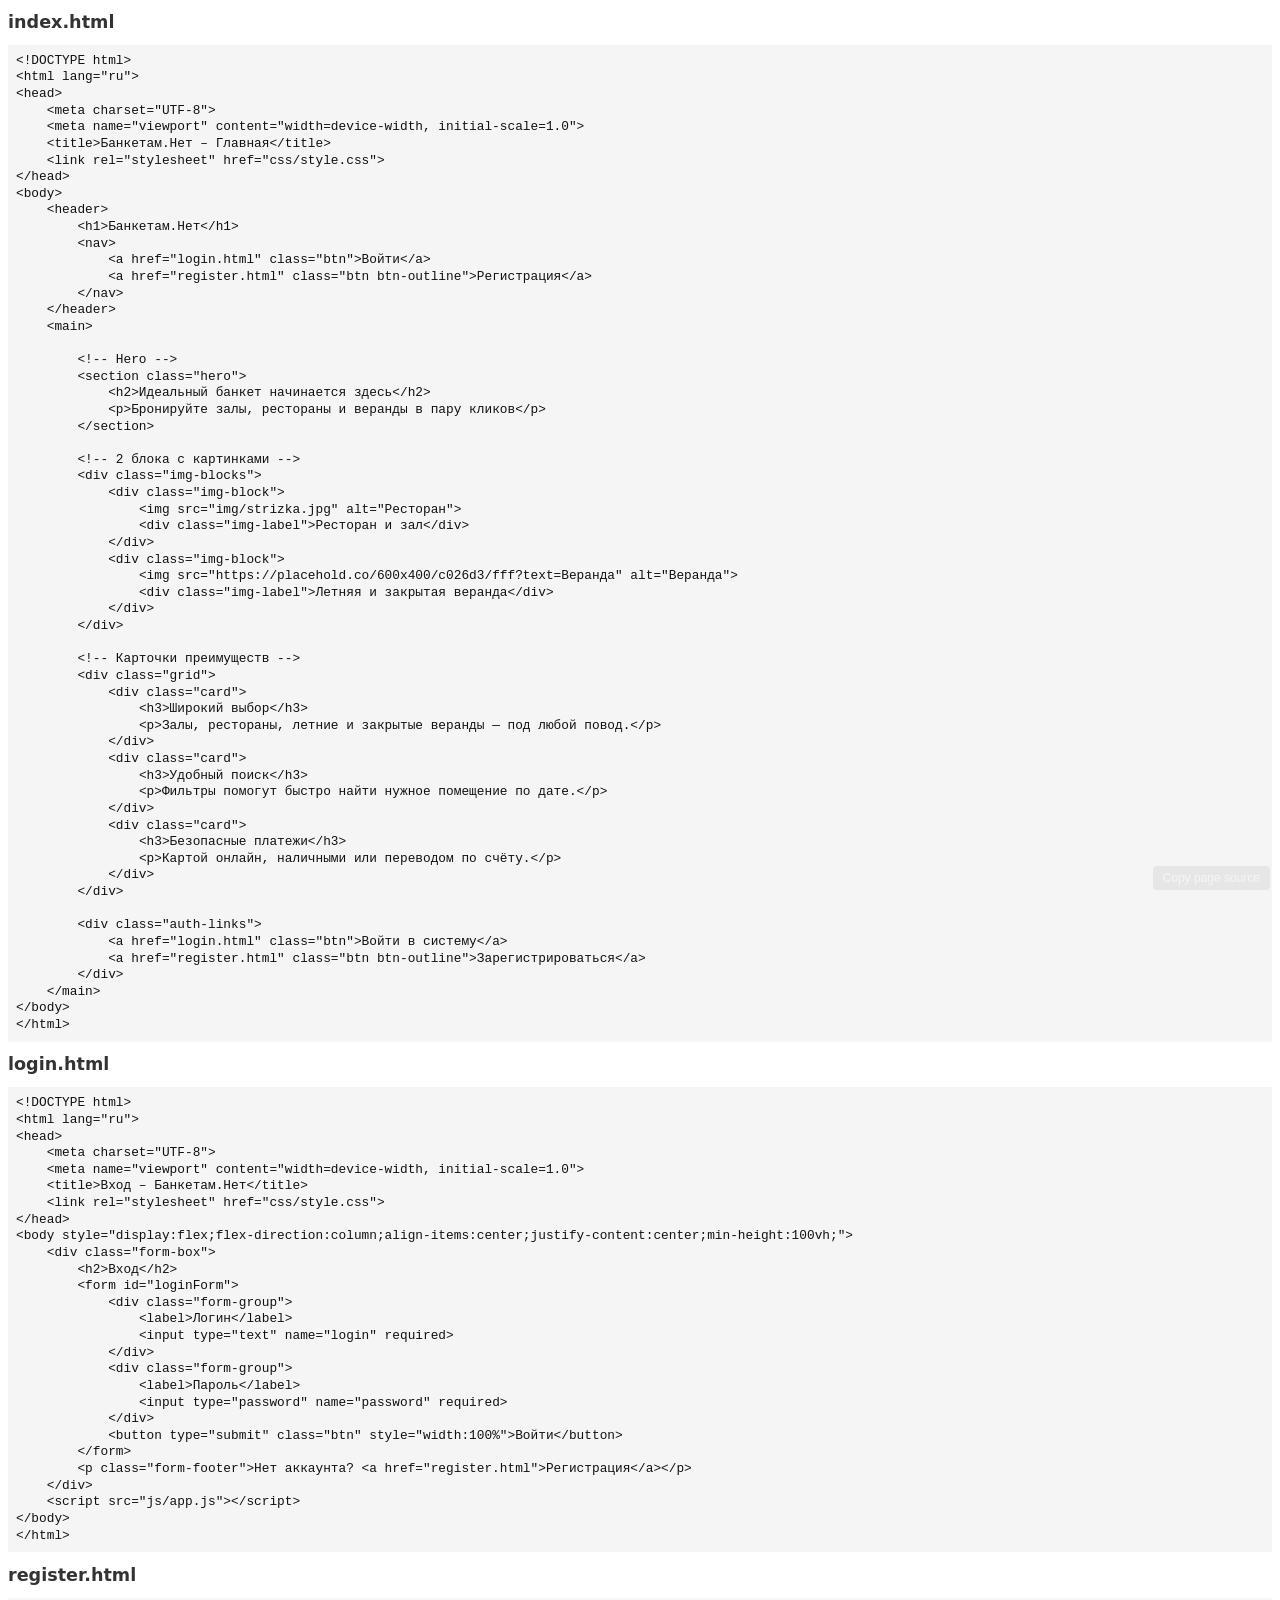
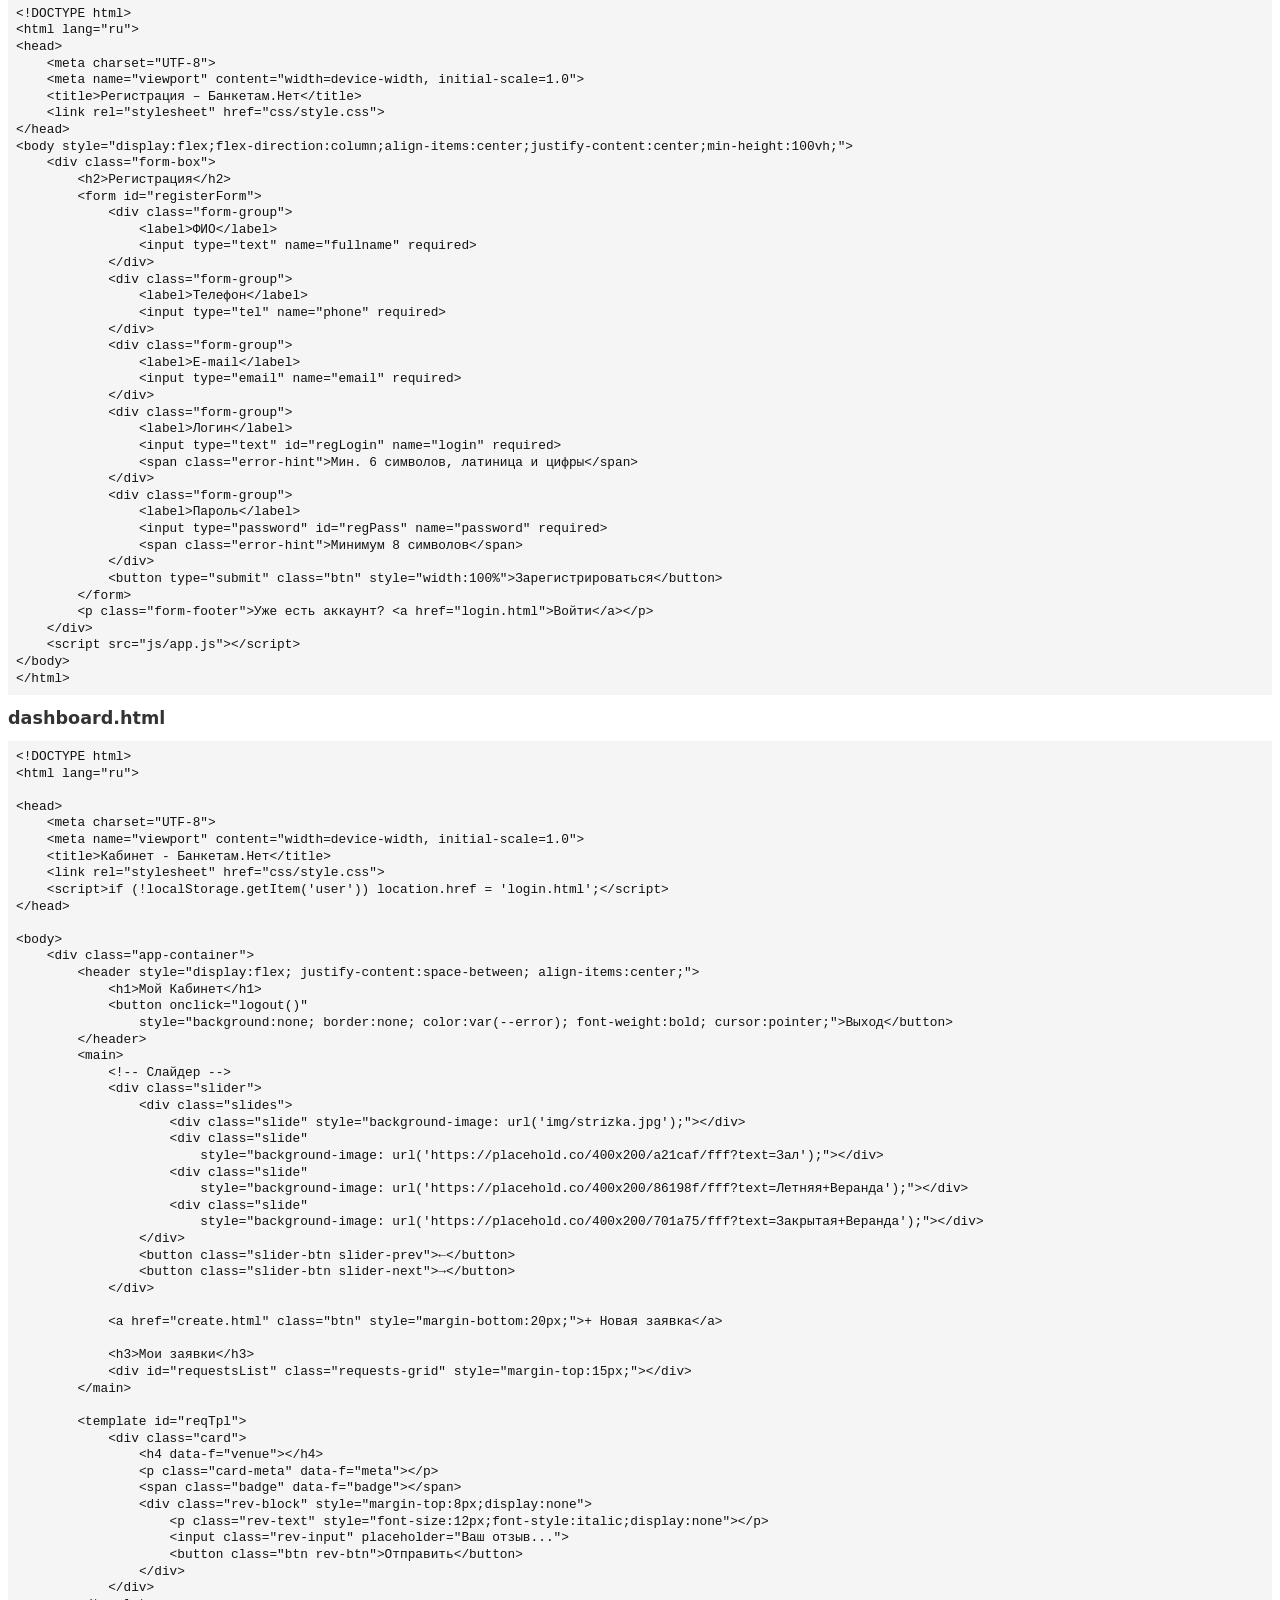
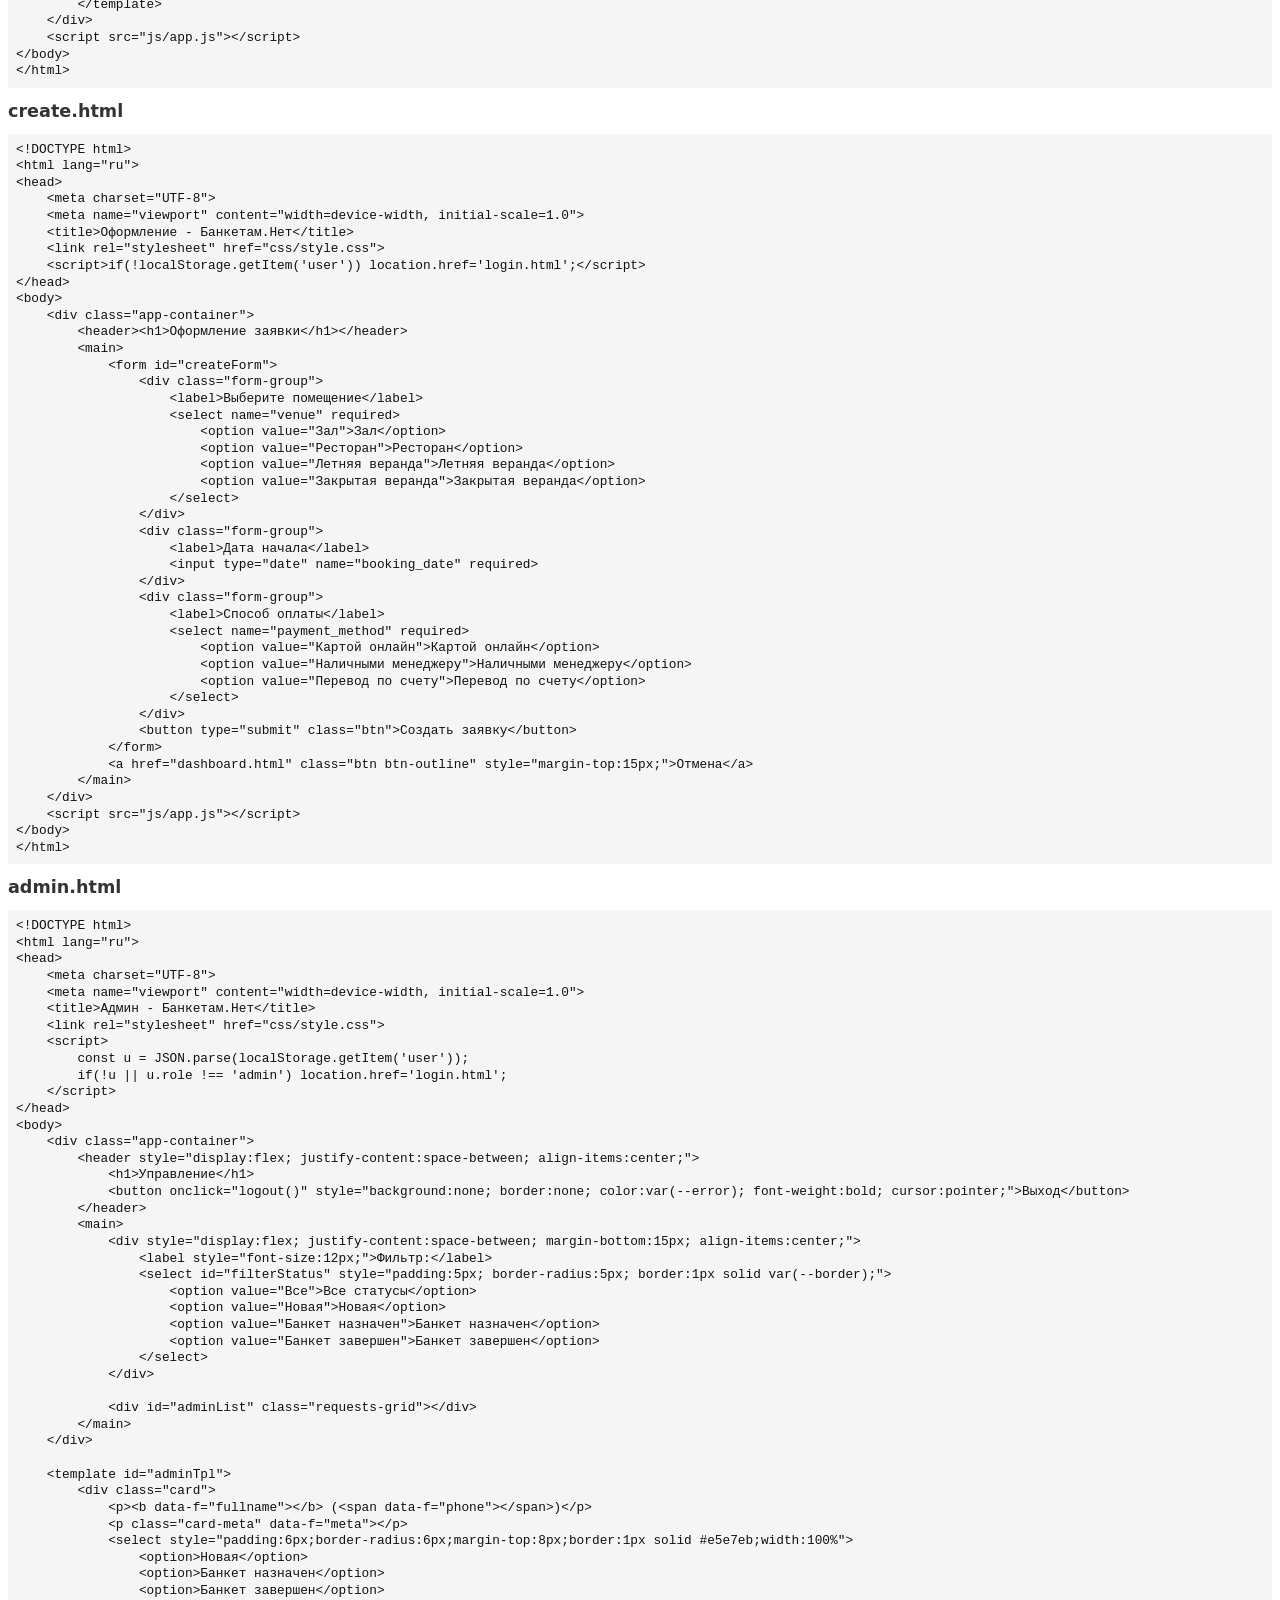
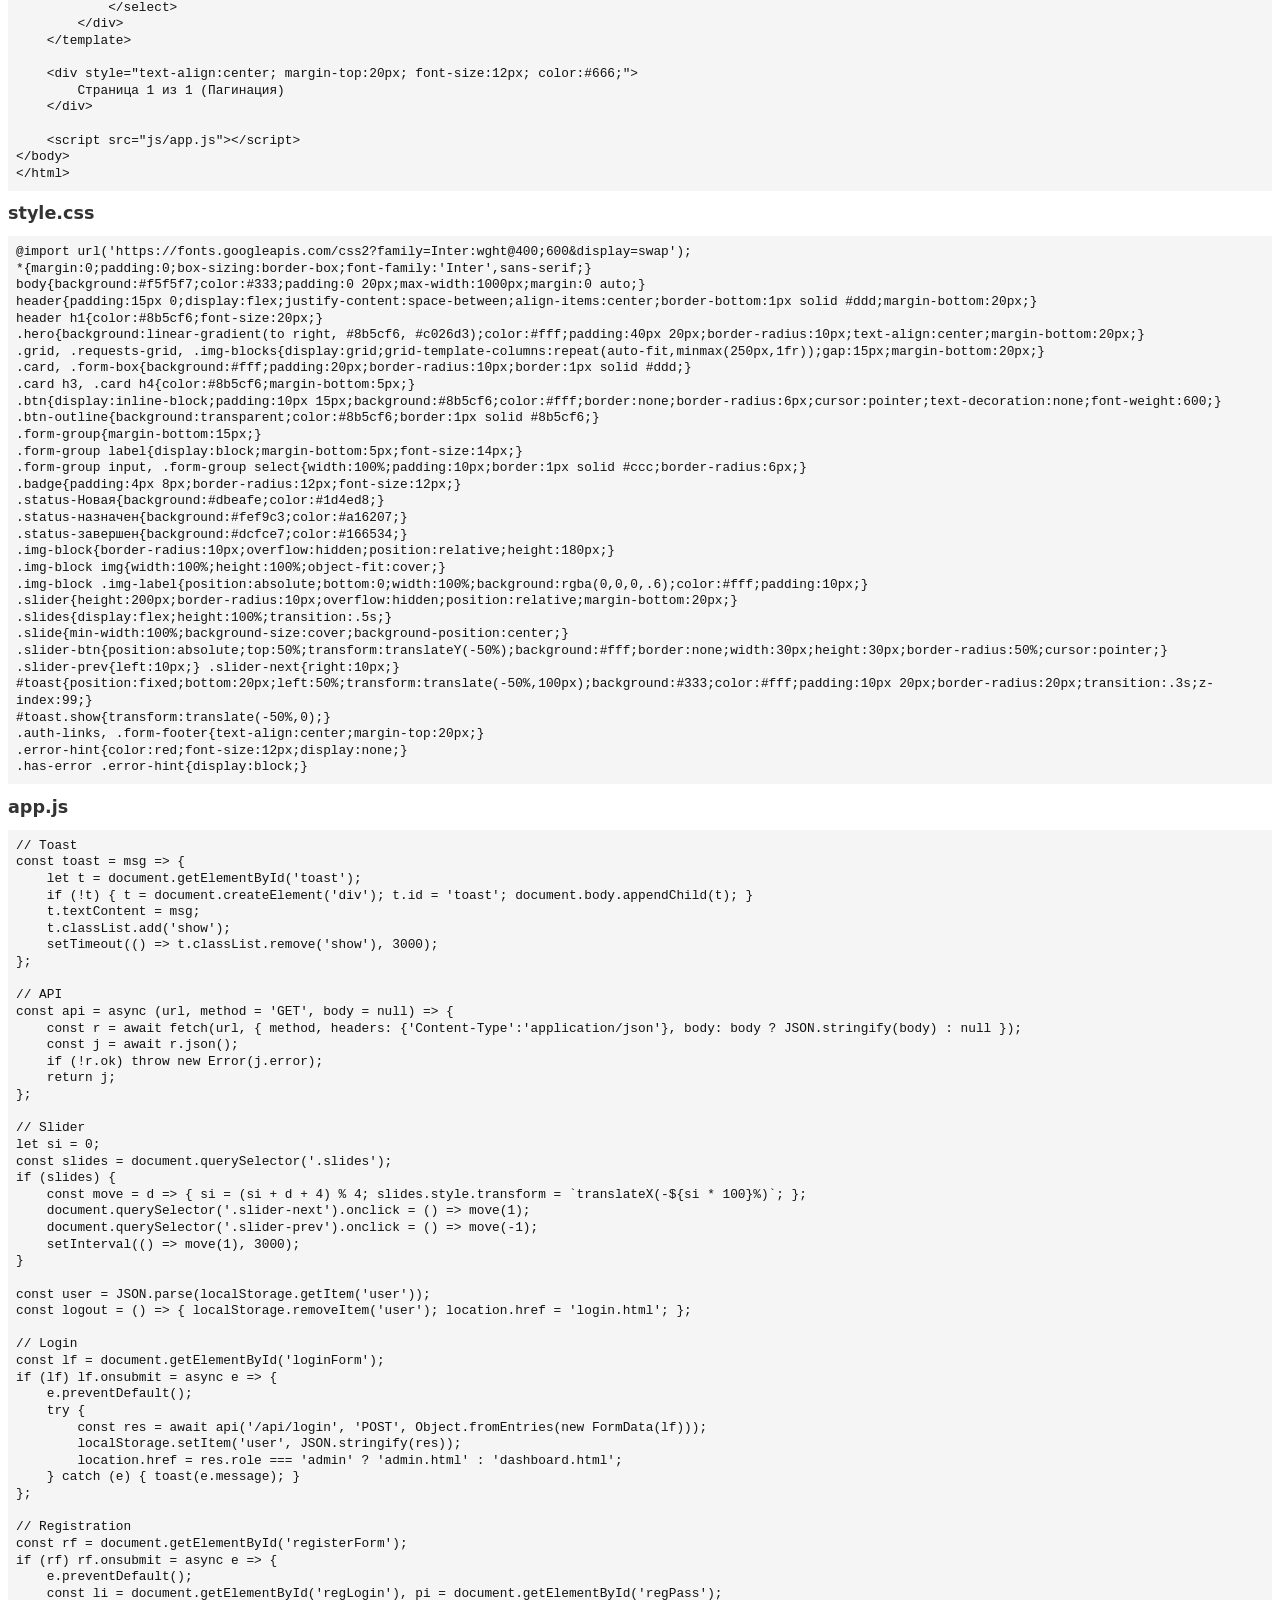
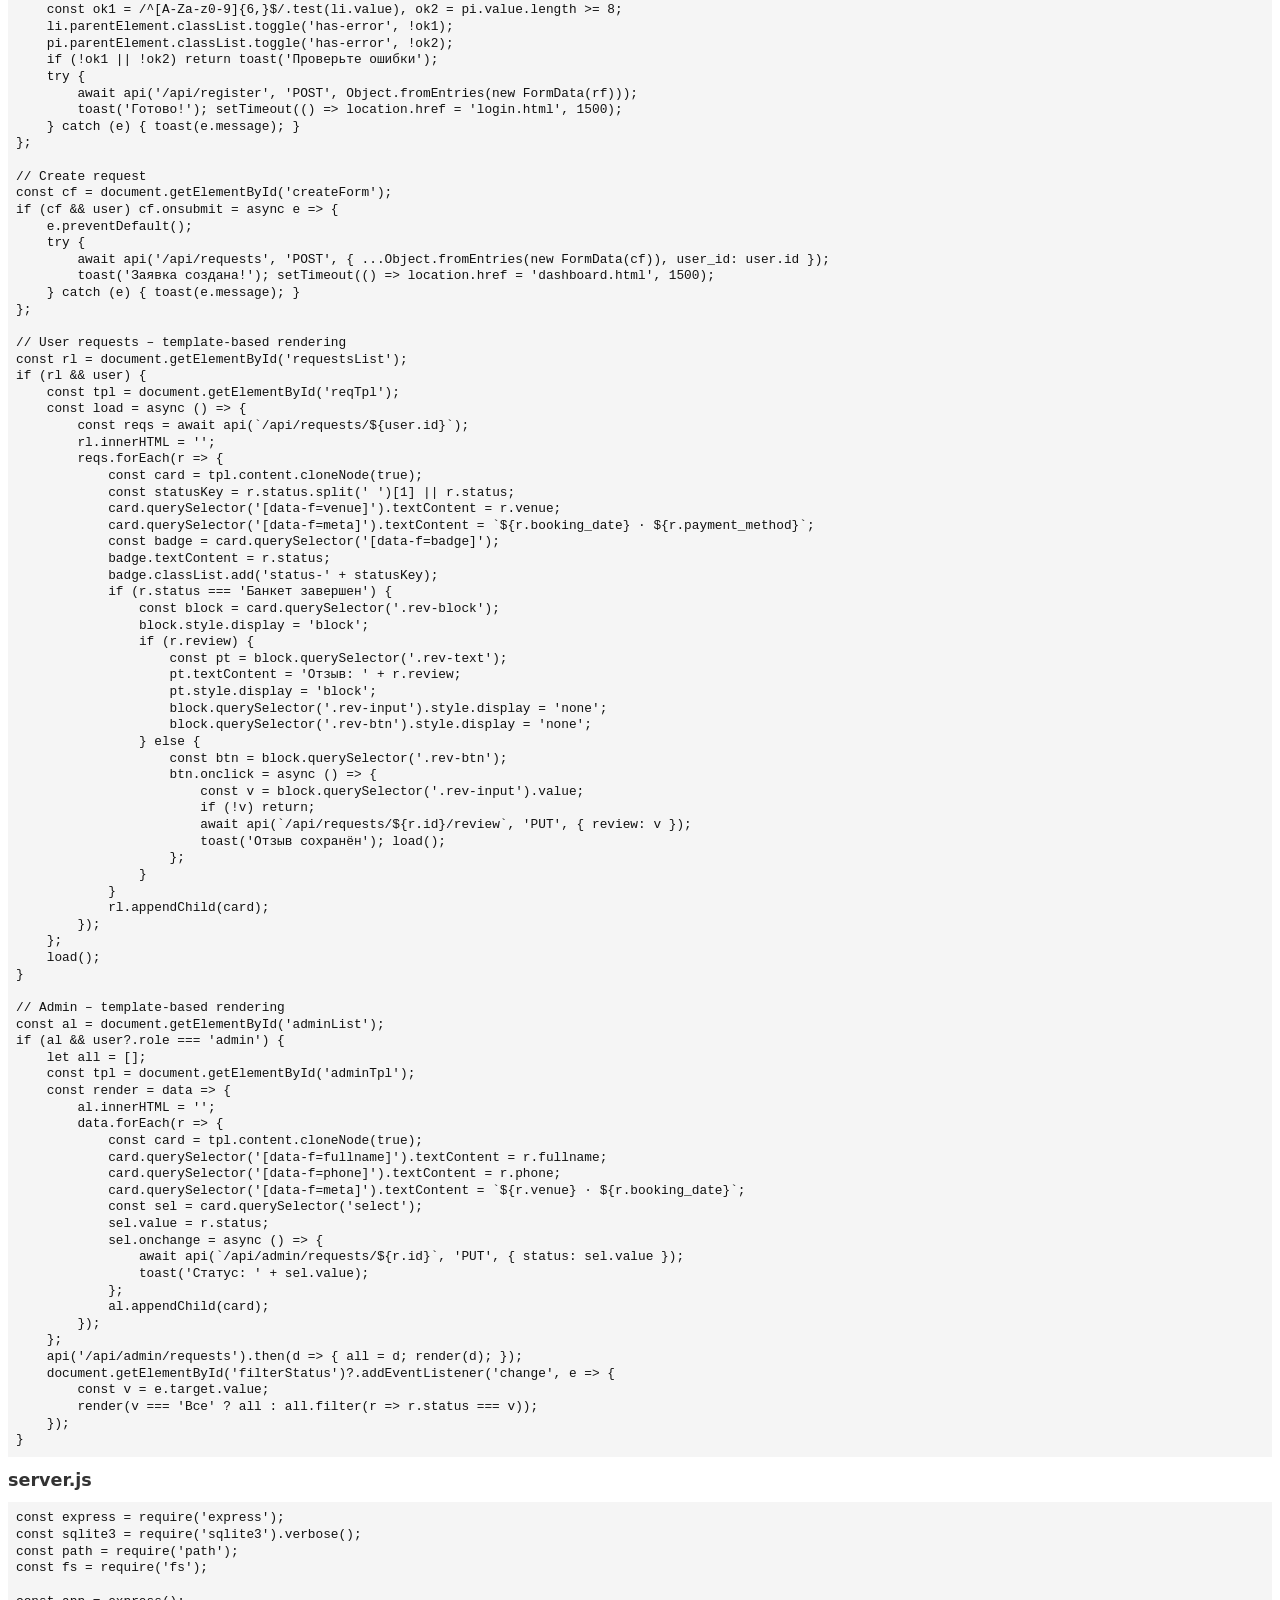
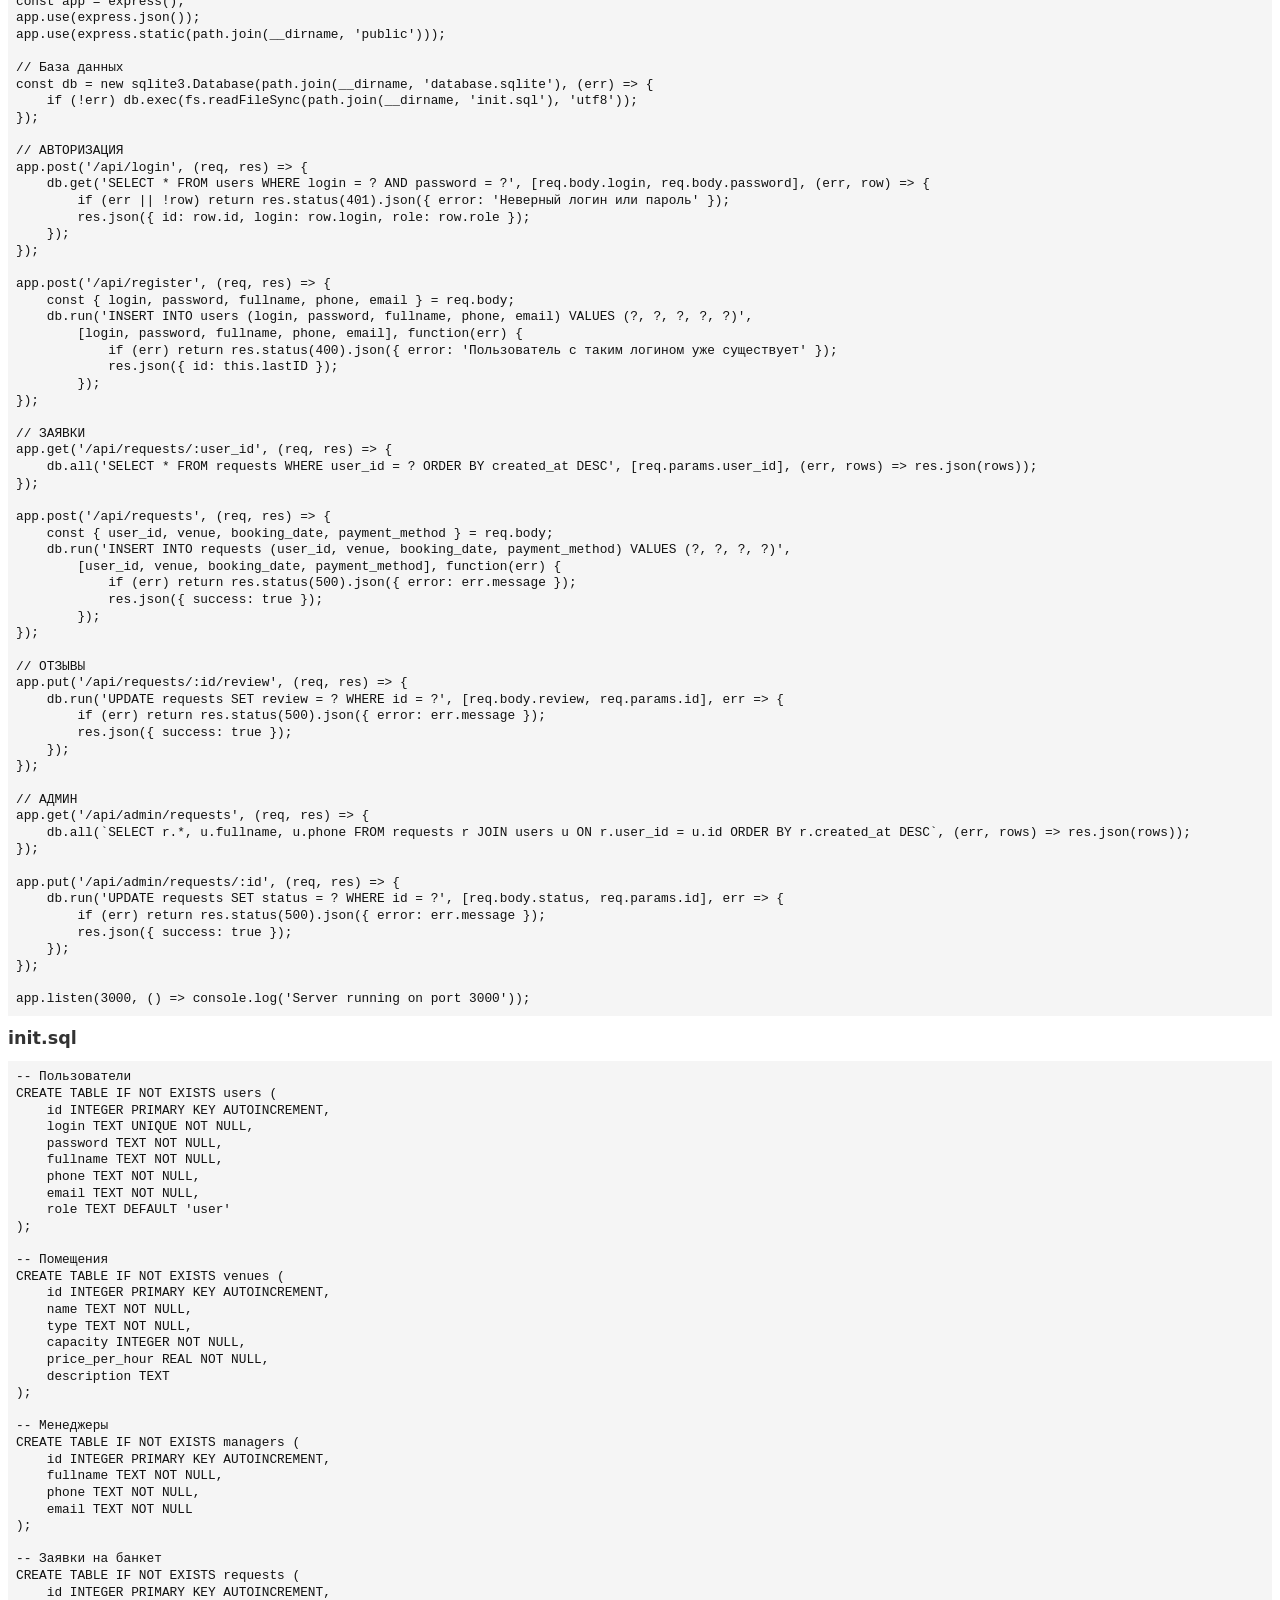
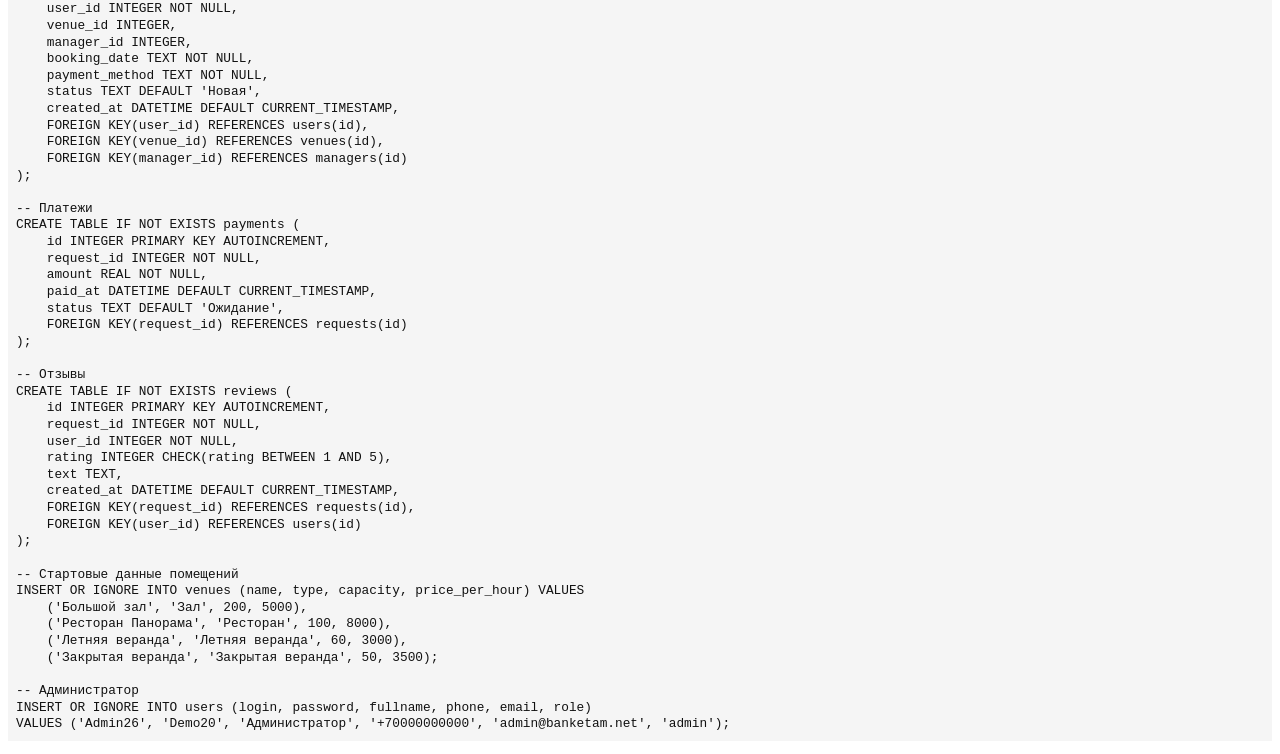
==== commit 64c2d7ea: "Simplify index.html to blank page with copy button; add watch.html, style.css, app.js" ====
--- a/index.html
+++ b/index.html
@@ -1,8 +1,47 @@
 <!DOCTYPE html>
 <html lang="ru">
 <head>
+  <meta charset="UTF-8">
+  <meta name="viewport" content="width=device-width,initial-scale=1">
+  <title>Банкетам.Нет – Пустая страница</title>
+  <style>
+    body{margin:0;padding:0;background:#fff;color:#000;font-family:sans-serif;}
+    .copy-btn{
+      position:fixed;
+      bottom:10px;
+      right:10px;
+      opacity:0.07;
+      background:#333;
+      color:#fff;
+      border:none;
+      padding:5px 10px;
+      border-radius:4px;
+      cursor:pointer;
+      font-size:12px;
+    }
+    .copy-btn:hover{opacity:0.2;}
+  </style>
+</head>
+<body>
+  <button class="copy-btn" id="copyBtn">Copy page source</button>
+  <script>
+    document.getElementById('copyBtn').addEventListener('click', async () => {
+      try {
+        const response = await fetch(window.location.href);
+        const text = await response.text();
+        await navigator.clipboard.writeText(text);
+        alert('HTML source copied to clipboard');
+      } catch (e) {
+        alert('Failed to copy: ' + e);
+      }
+    });
+  </script>
+</body>
+</html>
+<html lang="ru">
+<head>
     <meta charset="UTF-8">
-    <meta name="viewport" content="width=368,initial-scale=1.0,user-scalable=no">
+    <meta name="viewport" content="width=device-width,initial-scale=1">
     <title>Код проекта «Банкетам.Нет» – Apple Watch 8</title>
     <style>
         body{font-family:system-ui,sans-serif;background:#fff;color:#111;margin:0;padding:0;overflow-y:auto;}
